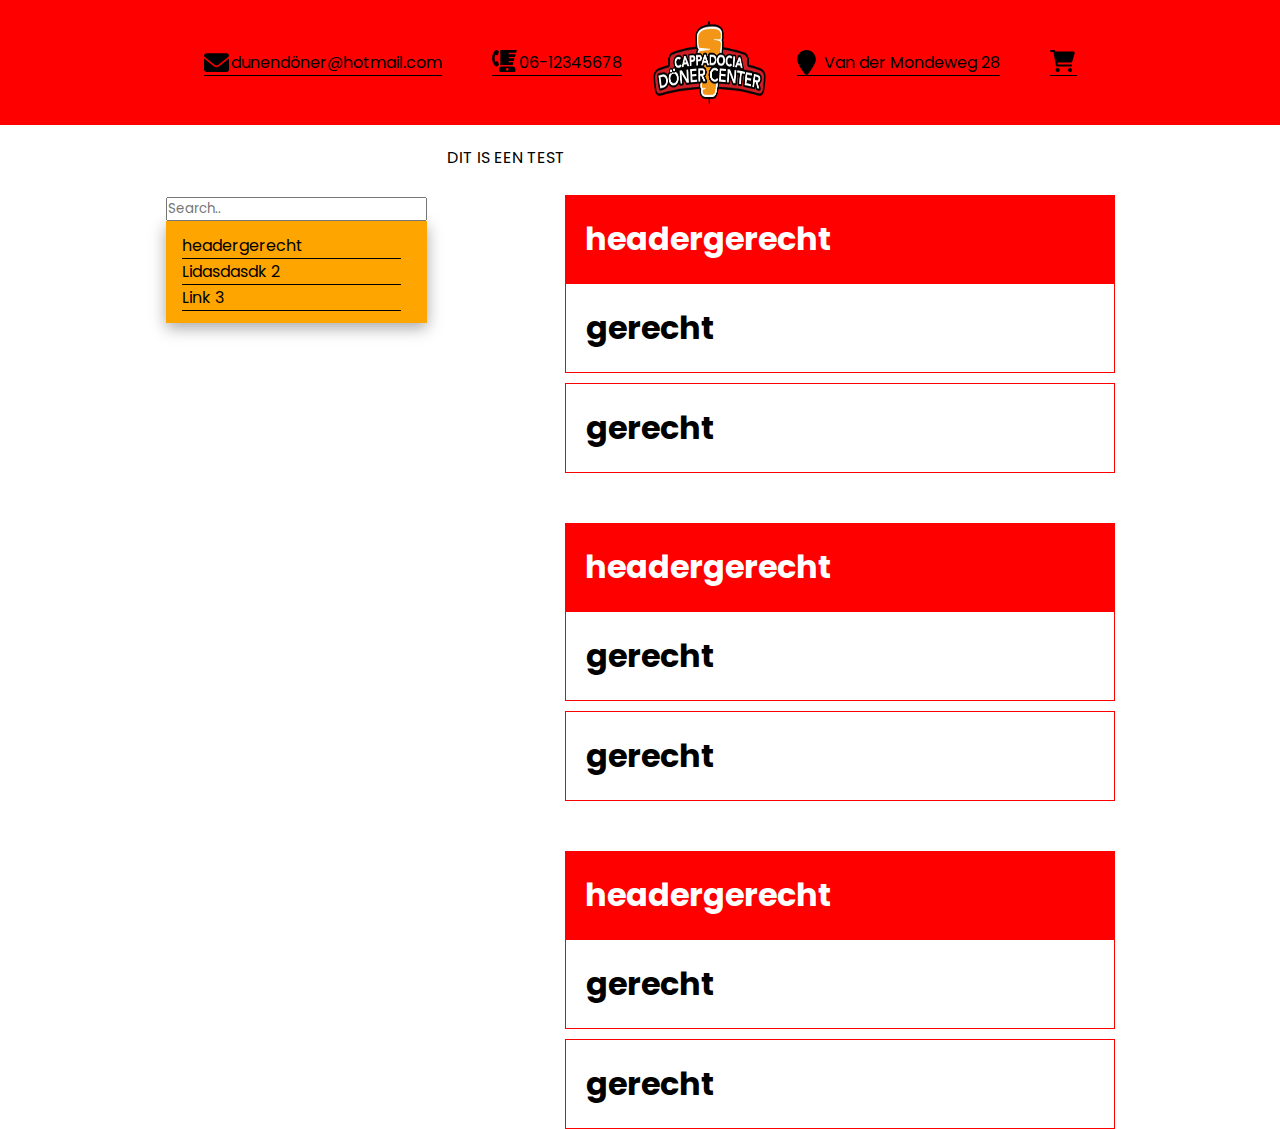
==== index.html @ 7285b1c0 "p test" ====
<!DOCTYPE html>
<html lang="en">
  <head>
    <meta charset="UTF-8" />
    <meta http-equiv="X-UA-Compatible" content="IE=edge" />
    <meta name="viewport" content="width=device-width, initial-scale=1.0" />
    <link rel="stylesheet" href="css/style.css" />
    <link rel="preconnect" href="https://fonts.googleapis.com">
    <link rel="preconnect" href="https://fonts.gstatic.com" crossorigin>
    <link href="https://fonts.googleapis.com/css2?family=Poppins:wght@200&display=swap" rel="stylesheet">
    <title>Dun&Döner</title>
  </head>
  <body>
    <header>
      <div class="firstheaderbox">
        <div class="boxheader">
          <div class="headertext">
            <div class="mail"></div>
            <a href="mailto:unendöner@hotmail.com">
              <p>dunendöner@hotmail.com</p>
            </a>
          </div>
          <div class="headertext">
            <div class="phone"></div>
            <a href="tel:06-12345678">06-12345678</a>
          </div>
          <img class="imgheader" src="img/logo_465x320.png" alt="" />
          <div class="headertext">
            <div class="adres"></div>
            <a
              href="https://www.google.com/maps/place/Cafetaria+Haalderen/@51.8863004,5.924765,17z/data=!4m13!1m7!3m6!1s0x47c7a7445b12dedd:0xce36fb5d6a90e5ea!2sVan+der+Mondeweg+28,+6685b,+6685+BP+Haalderen,+Nederland!3b1!8m2!3d51.8863004!4d5.9269537!3m4!1s0x47c7a7445b7cc331:0xe2ee3fc20a90100e!8m2!3d51.8863005!4d5.927035?hl=nl-NL"
            >
              <p>Van der Mondeweg 28</p>
            </a>
          </div>
          <div class="headertext">
            <div class="shoppingcard"></div>
          </div>
        </div>
      </div>
    </header>
    <main>
      <div class="container">
        <div class="menu">
          <input type="search" onkeyup="searchbar" name="search" placeholder="Search..">
          <div class="menugerechten">
            <a href="#1gerecht" class="textline">headergerecht</a>
            <a href="#2gerecht" class="textline">Lidasdasdk 2</a>
            <a href="#3gerecht" class="textline">Link 3</a>
          </div>
        </div>
        <p>DIT IS EEN TEST</p>
        <div class="gerechtenlijst">
          <div id="1gerecht" class="gerechtheader">
            <h1>headergerecht</h1>
          </div>
          <div class="gerechtenfirst">
            <h1>gerecht</h1>
          </div>
          <div class="gerechten">
            <h1>gerecht</h1>
          </div>
          <div class="gerechtenlijst">
            <div id="2gerecht" class="gerechtheader">
              <h1>headergerecht</h1>
            </div>
            <div class="gerechtenfirst">
              <h1>gerecht</h1>
            </div>
            <div class="gerechten">
              <h1>gerecht</h1>
          </div>
          <div class="gerechtenlijst">
            <div id="3gerecht" class="gerechtheader">
              <h1>headergerecht</h1>
            </div>
            <div class="gerechtenfirst">
              <h1>gerecht</h1>
            </div>
            <div class="gerechten">
              <h1>gerecht</h1>
          </div>
        </div>
      </div>
    </main>
    <footer></footer>
  <script>
    function searchbar(){
    let input = document.getElementById('search').value
    input=input.toLowerCase();
    }
  </script>
  </body>
</html>
---- css/style.css ----
* {
  padding: 0;
  margin: 0;
  font-family: "Poppins", sans-serif;
}
html {
  scroll-behavior: smooth;
}
/*HEADER*/
header {
  width: 100%;
}
.firstheaderbox {
  width: 100%;
  background-color: red;
  display: flex;
  align-items: center;
  justify-content: center;
}
header .boxheader {
  display: flex;
  flex-direction: row;
  align-items: center;
}
header .boxheader .imgheader {
  width: 115px;
  height: 115px;
  margin: 5px;
}
header .firstheaderbox .boxheader .headertext {
  margin-left: 25px;
  margin-right: 25px;
  display: flex;
  flex-direction: row;
  align-items: center;
  border-bottom: 1px solid black;
}
header .headertext a {
  text-decoration: none;
  color: black;
}
/*MAIN*/
main {
  min-height: 100vh;
  display: flex;
  justify-content: center;
}
main .container {
  display: flex;
  flex-direction: row;
  margin-top: 20px;
}
main .container .imgmain {
  width: 600px;
  height: 400px;
}
main .container .imgmenu {
  width: 600px;
  height: 400px;
}
main .container .menugerechten {
  padding: 12px 16px;
  background-color: orange;
  width: auto;
  display: flex;
  flex-direction: column;
  box-shadow: rgba(0, 0, 0, 0.35) 0px 5px 15px;
}
.menu {
  margin-right: 20px;
  margin-top: 50px;
}
/*
.menugerechten {
  display: none;
  position: absolute;
  padding: 12px 16px;
  z-index: 1;
  background-color: orange;
}
*/

.menugerechten a:hover {
  background-color: white;
  color: orange;
}

main .menugerechten a {
  text-decoration: none;
  color: black;
  margin-right: 10px;
  padding-right: 0;
}
main .menugerechten .textline {
  border-bottom: black 1px solid;
}
main .container .gerechtenlijst {
  display: flex;
  flex-direction: column;
  height: auto;
  width: auto;
  min-width: 550px;
  margin-top: 50px;
}
main .container .gerechtenlijst .gerechtheader {
  background-color: red;
  color: white;
  padding: 20px;
}
main .container .gerechtenlijst .gerechtenfirst {
  border: 1px solid red;
  padding: 20px;
}
main .container .gerechtenlijst .gerechten {
  border: 1px solid red;
  padding: 20px;
  margin-top: 10px;
}

.mail {
  width: 25px;
  height: 25px;
  background: url("/img/envelope-solid\ \(1\).svg") no-repeat;
  background-size: contain;
  margin-right: 2px;
  transition-delay: 0.05s;
}
.mail:hover {
  background: url("/img/envelope-open-solid.svg") no-repeat;
  background-size: contain;
}

.phone {
  width: 25px;
  height: 25px;
  background: url("/img/blender-phone-solid.svg") no-repeat;
  background-size: contain;
  margin-right: 2px;
  transition-delay: 0.05s;
}

.phone:hover {
  background: url("/img/phone-volume-solid\ \(1\).svg") no-repeat;
  background-size: contain;
}
.adres {
  width: 25px;
  height: 25px;
  background: url("/img/location-pin-solid.svg") no-repeat;
  background-size: contain;
  margin-right: 2px;
  transition-delay: 0.05s;
  transition-delay: 0.05s;
}

.adres:hover {
  background: url("/img/location-dot-solid.svg") no-repeat;
  background-size: contain;
}

.shoppingcard {
  width: 25px;
  height: 25px;
  background: url("/img/cart-shopping-solid.svg") no-repeat;
  background-size: contain;
  margin-right: 2px;
  transition-delay: 0.05s;
}

.shoppingcard:hover {
  background: url("/img/cart-arrow-down-solid.svg") no-repeat;
  background-size: contain;
}
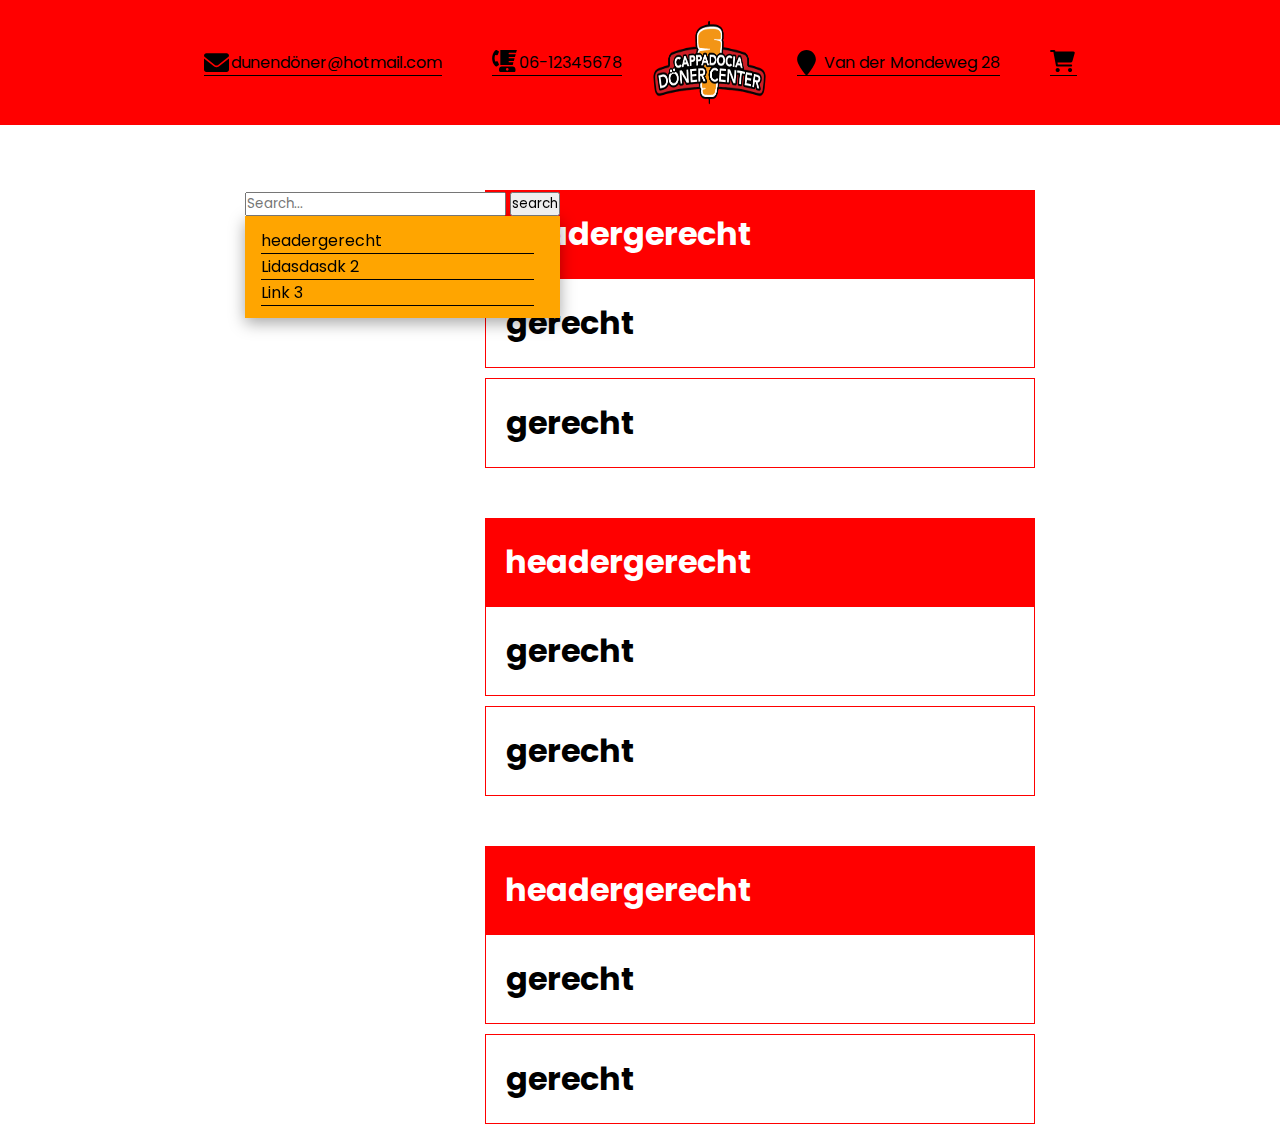
==== commit ac219243: "menu update" ====
--- a/index.html
+++ b/index.html
@@ -28,9 +28,9 @@
           <div class="headertext">
             <div class="adres"></div>
             <a
-              href="https://www.google.com/maps/place/Cafetaria+Haalderen/@51.8863004,5.924765,17z/data=!4m13!1m7!3m6!1s0x47c7a7445b12dedd:0xce36fb5d6a90e5ea!2sVan+der+Mondeweg+28,+6685b,+6685+BP+Haalderen,+Nederland!3b1!8m2!3d51.8863004!4d5.9269537!3m4!1s0x47c7a7445b7cc331:0xe2ee3fc20a90100e!8m2!3d51.8863005!4d5.927035?hl=nl-NL"
+            href="https://www.google.com/maps/place/Cafetaria+Haalderen/@51.8863004,5.924765,17z/data=!4m13!1m7!3m6!1s0x47c7a7445b12dedd:0xce36fb5d6a90e5ea!2sVan+der+Mondeweg+28,+6685b,+6685+BP+Haalderen,+Nederland!3b1!8m2!3d51.8863004!4d5.9269537!3m4!1s0x47c7a7445b7cc331:0xe2ee3fc20a90100e!8m2!3d51.8863005!4d5.927035?hl=nl-NL"
             >
-              <p>Van der Mondeweg 28</p>
+            <p>Van der Mondeweg 28</p>
             </a>
           </div>
           <div class="headertext">
@@ -41,15 +41,21 @@
     </header>
     <main>
       <div class="container">
-        <div class="menu">
-          <input type="search" onkeyup="searchbar" name="search" placeholder="Search..">
-          <div class="menugerechten">
-            <a href="#1gerecht" class="textline">headergerecht</a>
-            <a href="#2gerecht" class="textline">Lidasdasdk 2</a>
-            <a href="#3gerecht" class="textline">Link 3</a>
+        <div class="menu-spacer">
+          <div class="menu">
+            <form role="search" id="form">
+              <input type="search" id="query" name="q"
+               placeholder="Search...">
+              <button><label for="search">search</label>
+              </button>
+            </form>
+            <div class="menugerechten">
+              <a href="#1gerecht" class="textline">headergerecht</a>
+              <a href="#2gerecht" class="textline">Lidasdasdk 2</a>
+              <a href="#3gerecht" class="textline">Link 3</a>
+            </div>
           </div>
         </div>
-        <p>DIT IS EEN TEST</p>
         <div class="gerechtenlijst">
           <div id="1gerecht" class="gerechtheader">
             <h1>headergerecht</h1>
@@ -69,26 +75,21 @@
             </div>
             <div class="gerechten">
               <h1>gerecht</h1>
-          </div>
-          <div class="gerechtenlijst">
-            <div id="3gerecht" class="gerechtheader">
-              <h1>headergerecht</h1>
             </div>
-            <div class="gerechtenfirst">
-              <h1>gerecht</h1>
+            <div class="gerechtenlijst">
+              <div id="3gerecht" class="gerechtheader">
+                <h1>headergerecht</h1>
+              </div>
+              <div class="gerechtenfirst">
+                <h1>gerecht</h1>
+              </div>
+              <div class="gerechten">
+                <h1>gerecht</h1>
+              </div>
             </div>
-            <div class="gerechten">
-              <h1>gerecht</h1>
-          </div>
-        </div>
+            <script src="js/main.js"></script>
       </div>
     </main>
     <footer></footer>
-  <script>
-    function searchbar(){
-    let input = document.getElementById('search').value
-    input=input.toLowerCase();
-    }
-  </script>
   </body>
 </html>
--- a/css/style.css
+++ b/css/style.css
@@ -8,6 +8,9 @@
 }
 /*HEADER*/
 header {
+  position: fixed;
+  top: 0;
+  left: 0;
   width: 100%;
 }
 .firstheaderbox {
@@ -44,6 +47,7 @@
   min-height: 100vh;
   display: flex;
   justify-content: center;
+  padding-top: 120px;
 }
 main .container {
   display: flex;
@@ -66,9 +70,14 @@
   flex-direction: column;
   box-shadow: rgba(0, 0, 0, 0.35) 0px 5px 15px;
 }
-.menu {
+.menu-spacer {
+  width: 220px;
   margin-right: 20px;
   margin-top: 50px;
+}
+
+.menu-spacer .menu {
+  position: fixed;
 }
 /*
 .menugerechten {
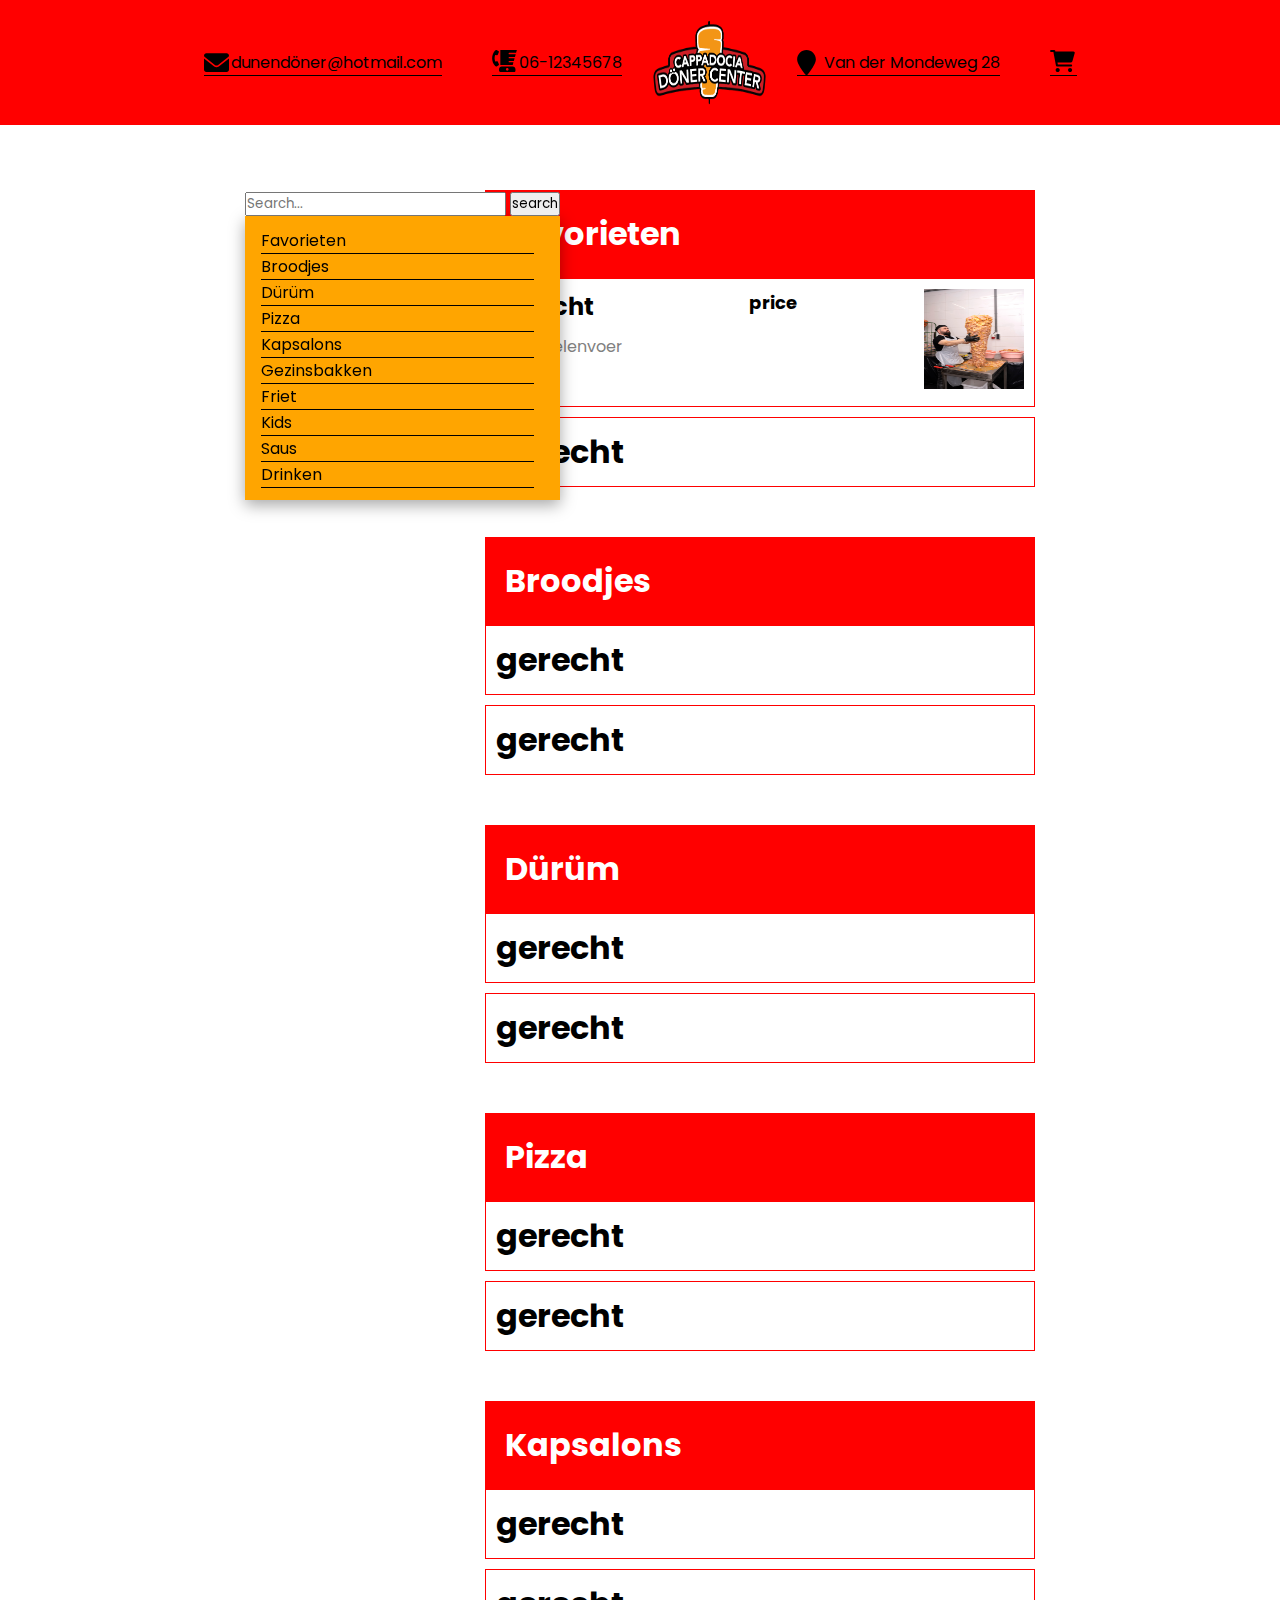
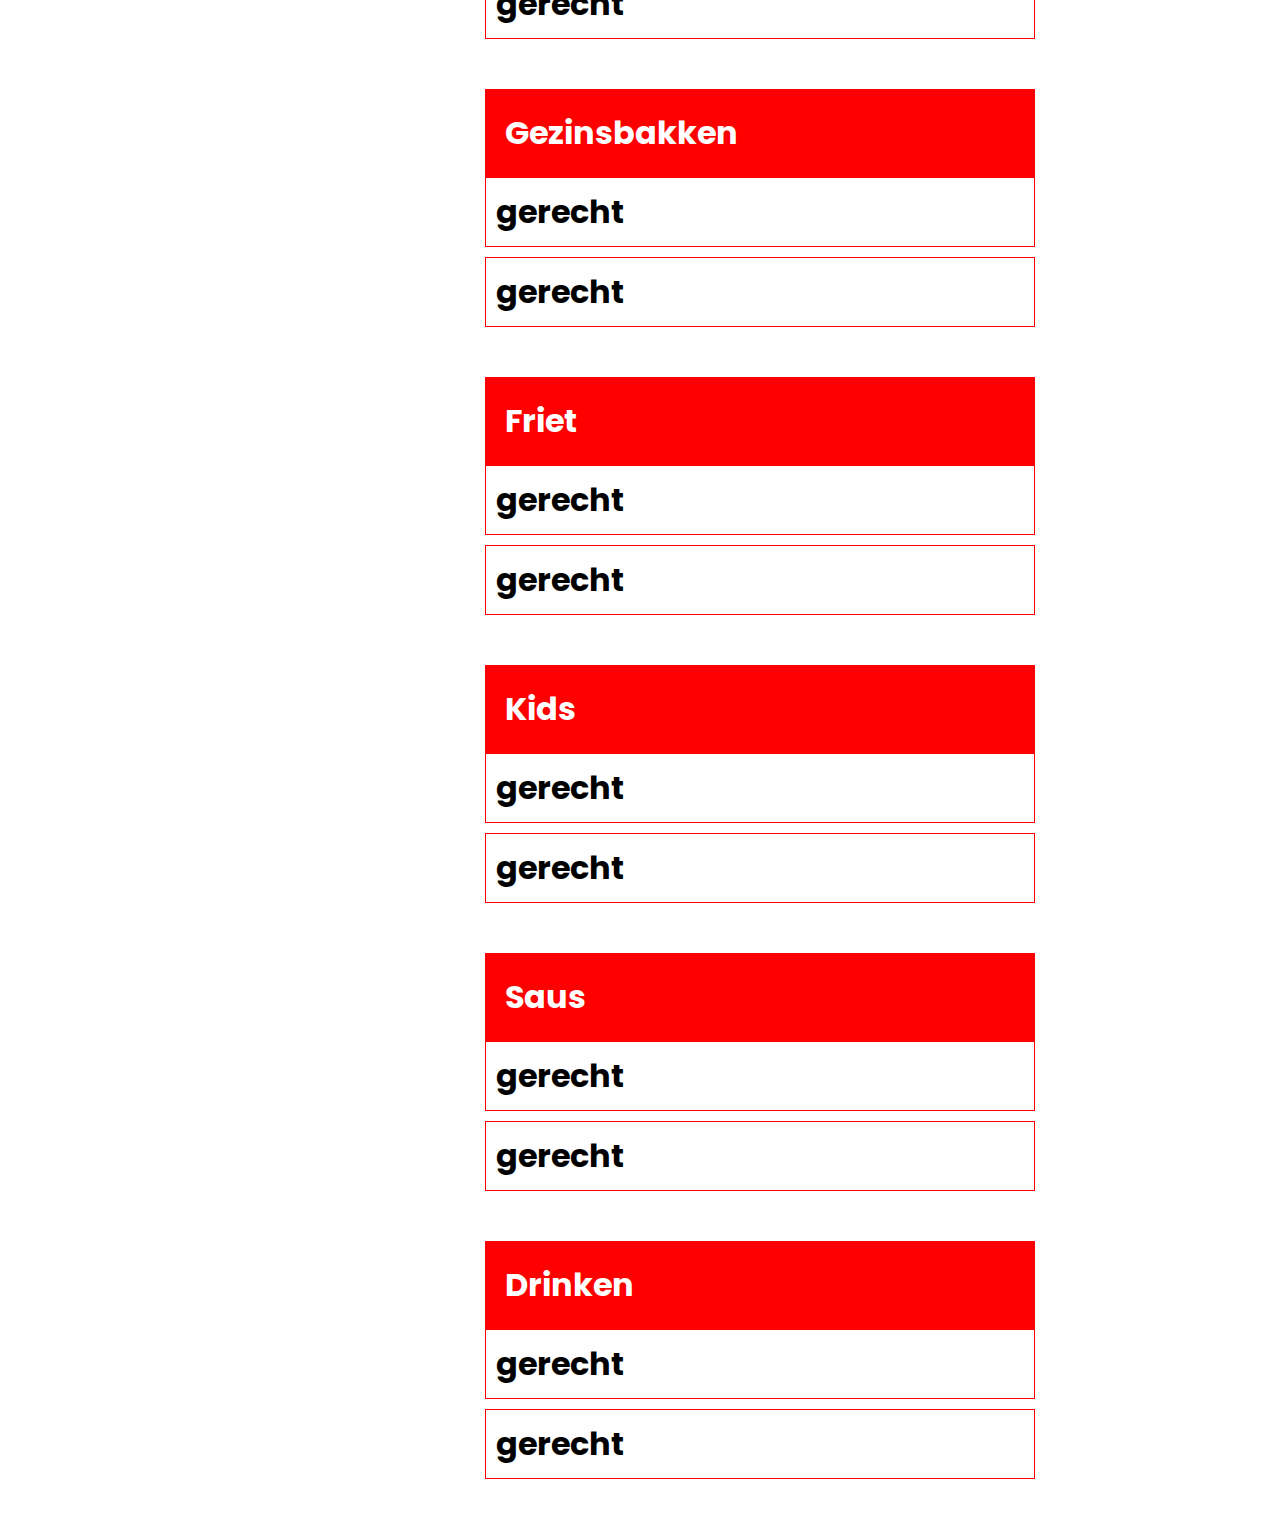
==== commit efb654ed: "update gerechten" ====
--- a/index.html
+++ b/index.html
@@ -16,7 +16,7 @@
         <div class="boxheader">
           <div class="headertext">
             <div class="mail"></div>
-            <a href="mailto:unendöner@hotmail.com">
+            <a href="/index.html" id="mailIndex">
               <p>dunendöner@hotmail.com</p>
             </a>
           </div>
@@ -50,25 +50,37 @@
               </button>
             </form>
             <div class="menugerechten">
-              <a href="#1gerecht" class="textline">headergerecht</a>
-              <a href="#2gerecht" class="textline">Lidasdasdk 2</a>
-              <a href="#3gerecht" class="textline">Link 3</a>
+              <a href="#Favorieten" class="textline">Favorieten</a>
+              <a href="#Broodjes" class="textline">Broodjes</a>
+              <a href="#Durum" class="textline">Dürüm</a>
+              <a href="#Pizza" class="textline">Pizza</a>
+              <a href="#Kapsalon" class="textline">Kapsalons</a>
+              <a href="#Gezinsbakken" class="textline">Gezinsbakken</a>
+              <a href="#Friet" class="textline">Friet</a>
+              <a href="#Kids" class="textline">Kids</a>
+              <a href="#Saus" class="textline">Saus</a>
+              <a href="#Drinken" class="textline">Drinken</a>
             </div>
           </div>
         </div>
         <div class="gerechtenlijst">
-          <div id="1gerecht" class="gerechtheader">
-            <h1>headergerecht</h1>
+          <div id="Favorieten" class="gerechtheader">
+            <h1>Favorieten</h1>
           </div>
           <div class="gerechtenfirst">
-            <h1>gerecht</h1>
+            <div>
+              <div class="gerechtenname">gerecht</div>
+              <div class="gerechtendelen">onderdelenvoer</div>
+            </div>
+            <div class="price">price</div>
+            <div class="foodimg"><img src="/img/1240.jpg" alt=""></div>
           </div>
           <div class="gerechten">
             <h1>gerecht</h1>
           </div>
           <div class="gerechtenlijst">
-            <div id="2gerecht" class="gerechtheader">
-              <h1>headergerecht</h1>
+            <div id="Broodjes" class="gerechtheader">
+              <h1>Broodjes</h1>
             </div>
             <div class="gerechtenfirst">
               <h1>gerecht</h1>
@@ -77,8 +89,85 @@
               <h1>gerecht</h1>
             </div>
             <div class="gerechtenlijst">
-              <div id="3gerecht" class="gerechtheader">
-                <h1>headergerecht</h1>
+              <div id="Durum" class="gerechtheader">
+                <h1>Dürüm</h1>
+              </div>
+              <div class="gerechtenfirst">
+                <h1>gerecht</h1>
+              </div>
+              <div class="gerechten">
+                <h1>gerecht</h1>
+              </div>
+            </div>
+            <div class="gerechtenlijst">
+              <div id="Pizza" class="gerechtheader">
+                <h1>Pizza</h1>
+              </div>
+              <div class="gerechtenfirst">
+                <h1>gerecht</h1>
+              </div>
+              <div class="gerechten">
+                <h1>gerecht</h1>
+              </div>
+            </div>
+            <div class="gerechtenlijst">
+              <div id="Kapsalon" class="gerechtheader">
+                <h1>Kapsalons</h1>
+              </div>
+              <div class="gerechtenfirst">
+                <h1>gerecht</h1>
+              </div>
+              <div class="gerechten">
+                <h1>gerecht</h1>
+              </div>
+            </div>
+            <div class="gerechtenlijst">
+              <div id="Gezinsbakken" class="gerechtheader">
+                <h1>Gezinsbakken</h1>
+              </div>
+              <div class="gerechtenfirst">
+                <h1>gerecht</h1>
+              </div>
+              <div class="gerechten">
+                <h1>gerecht</h1>
+              </div>
+            </div>
+            <div class="gerechtenlijst">
+              <div id="Friet" class="gerechtheader">
+                <h1>Friet</h1>
+              </div>
+              <div class="gerechtenfirst">
+                <h1>gerecht</h1>
+              </div>
+              <div class="gerechten">
+                <h1>gerecht</h1>
+              </div>
+            </div>
+            <div class="gerechtenlijst">
+              <div id="Kids" class="gerechtheader">
+                <h1>Kids</h1>
+              </div>
+              <div class="gerechtenfirst">
+                <h1>gerecht</h1>
+              </div>
+              <div class="gerechten">
+                <h1>gerecht</h1>
+              </div>
+            </div>
+            <div class="gerechtenlijst">
+              <div id="Saus" class="gerechtheader">
+                <h1>Saus</h1>
+              </div>
+              <div class="gerechtenfirst">
+                <h1>gerecht</h1>
+              </div>
+              <div class="gerechten">
+                <h1>gerecht</h1>
+              </div>
+            </div>
+            <div class="gerechtenlijst">
+              <div id="Drinken" class="gerechtheader">
+                <h1>Drinken</h1>
               </div>
               <div class="gerechtenfirst">
                 <h1>gerecht</h1>
--- a/css/style.css
+++ b/css/style.css
@@ -53,6 +53,7 @@
   display: flex;
   flex-direction: row;
   margin-top: 20px;
+  margin-bottom: 40px;
 }
 main .container .imgmain {
   width: 600px;
@@ -118,14 +119,33 @@
 }
 main .container .gerechtenlijst .gerechtenfirst {
   border: 1px solid red;
-  padding: 20px;
-}
+  padding: 10px;
+  display: flex;
+  justify-content: space-between;
+}
+
 main .container .gerechtenlijst .gerechten {
   border: 1px solid red;
-  padding: 20px;
+  padding: 10px;
   margin-top: 10px;
 }
-
+main .container .gerechtenlijst .gerechtenfirst .gerechtenname {
+  font-weight: bolder;
+  font-size: x-large;
+}
+main .container .gerechtenlijst .gerechtenfirst .gerechtendelen {
+  color: gray;
+  font-size: medium;
+  padding-top: 10px;
+}
+main .container .gerechtenlijst .gerechtenfirst .price {
+  font-weight: bold;
+  font-size: large;
+}
+main .container .gerechtenlijst .gerechtenfirst .foodimg img {
+  height: 100px;
+  width: 100px;
+}
 .mail {
   width: 25px;
   height: 25px;
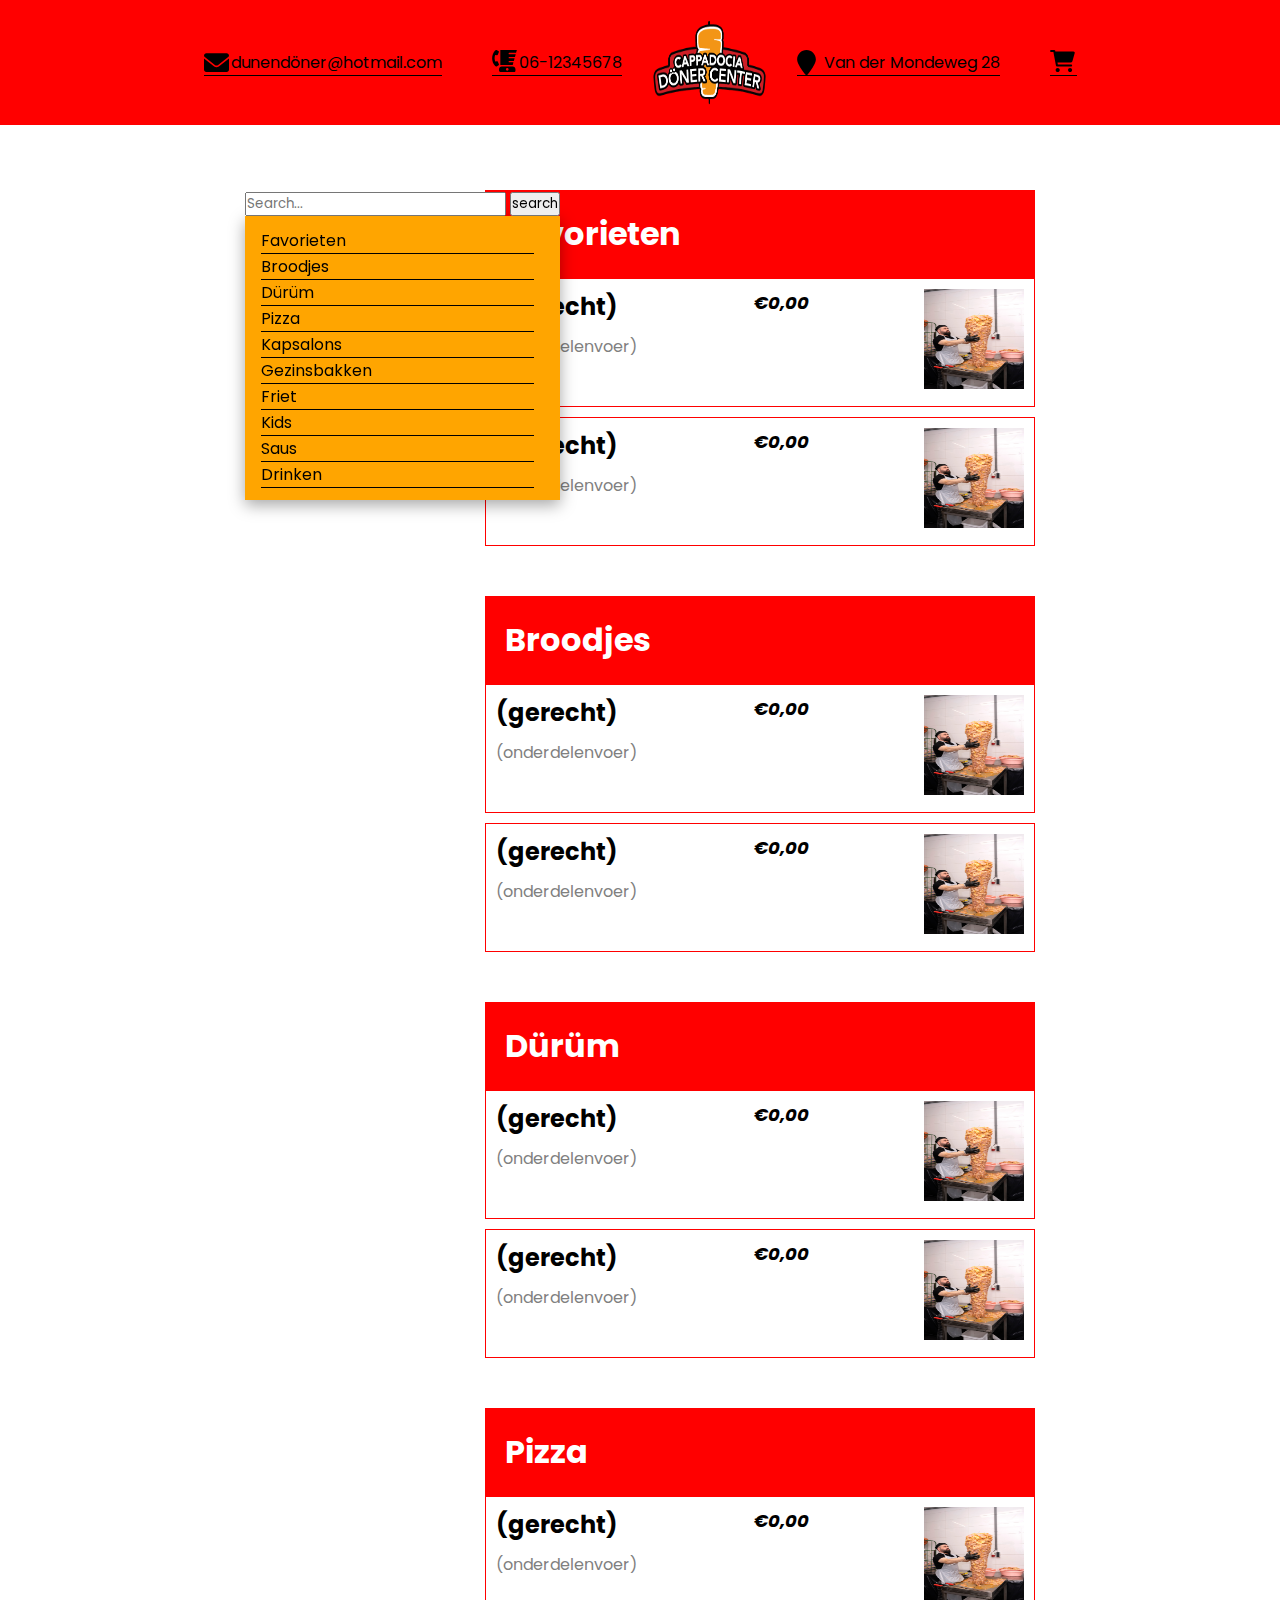
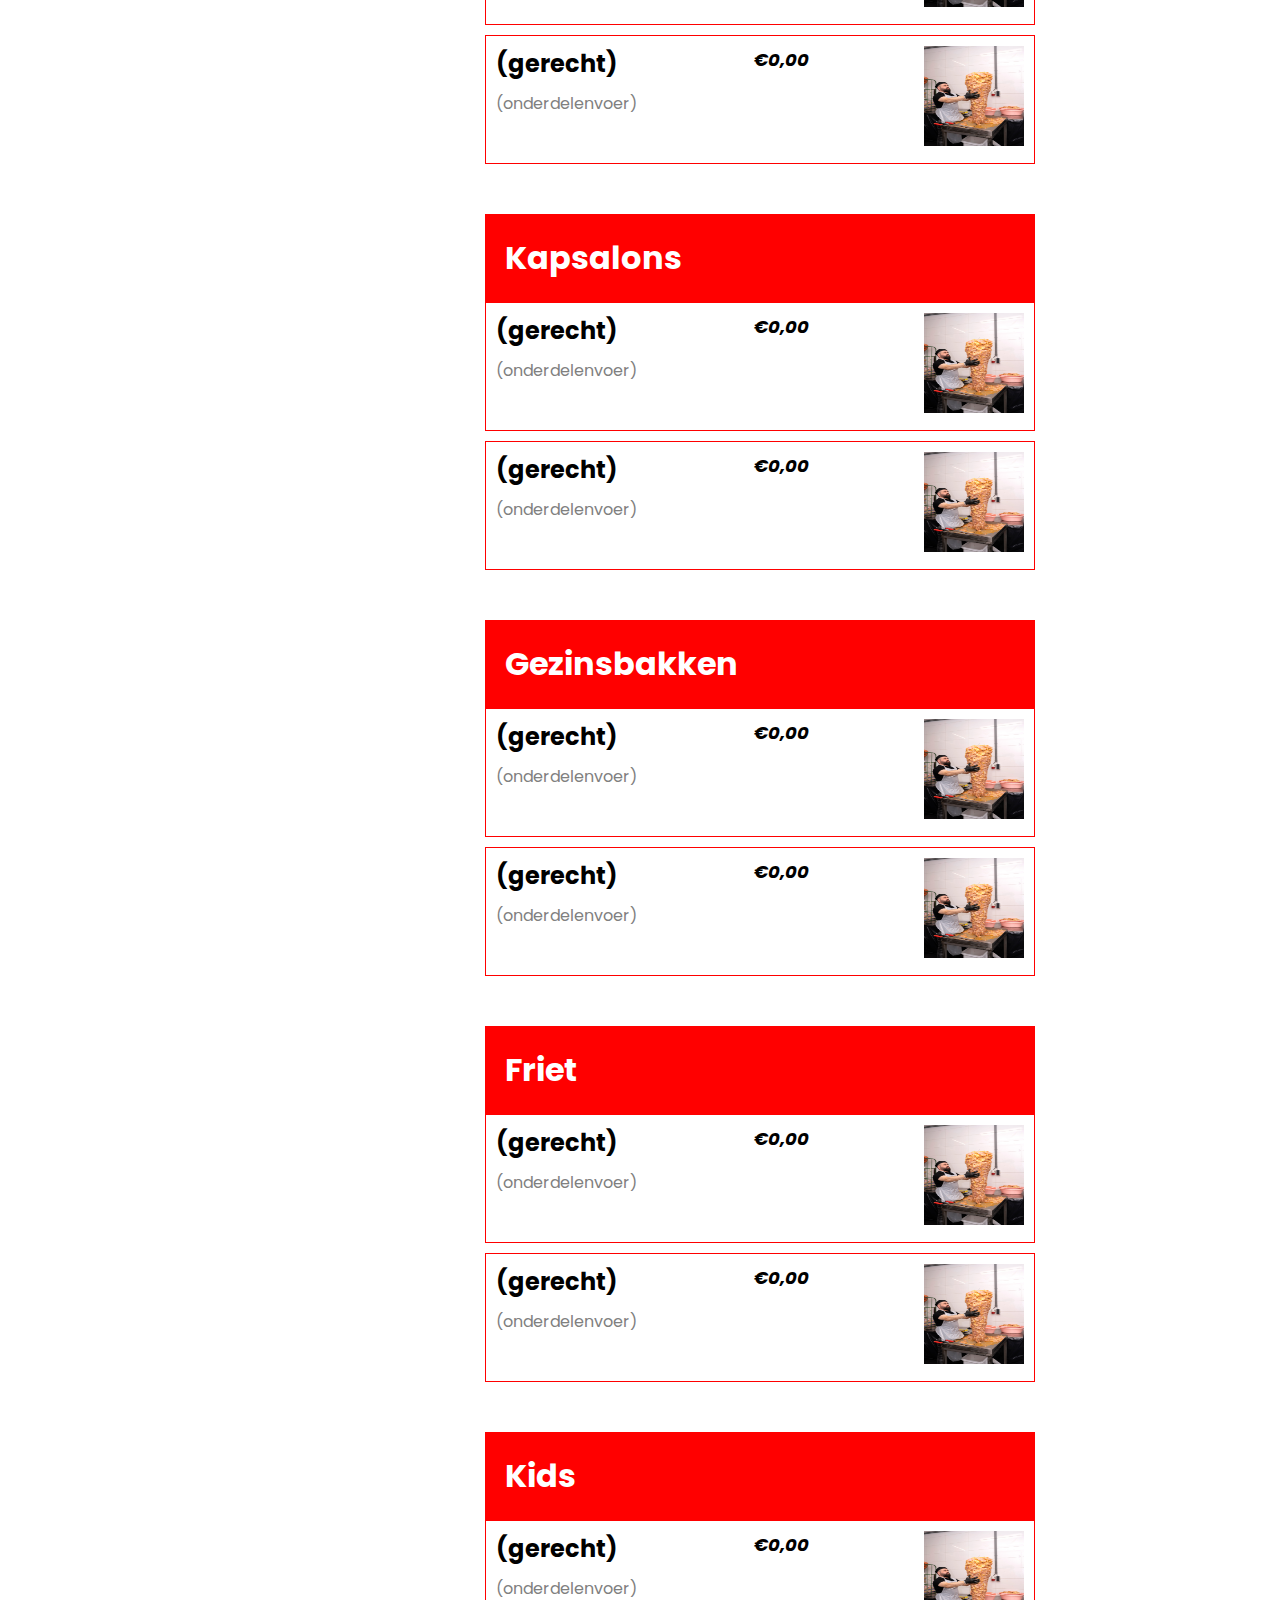
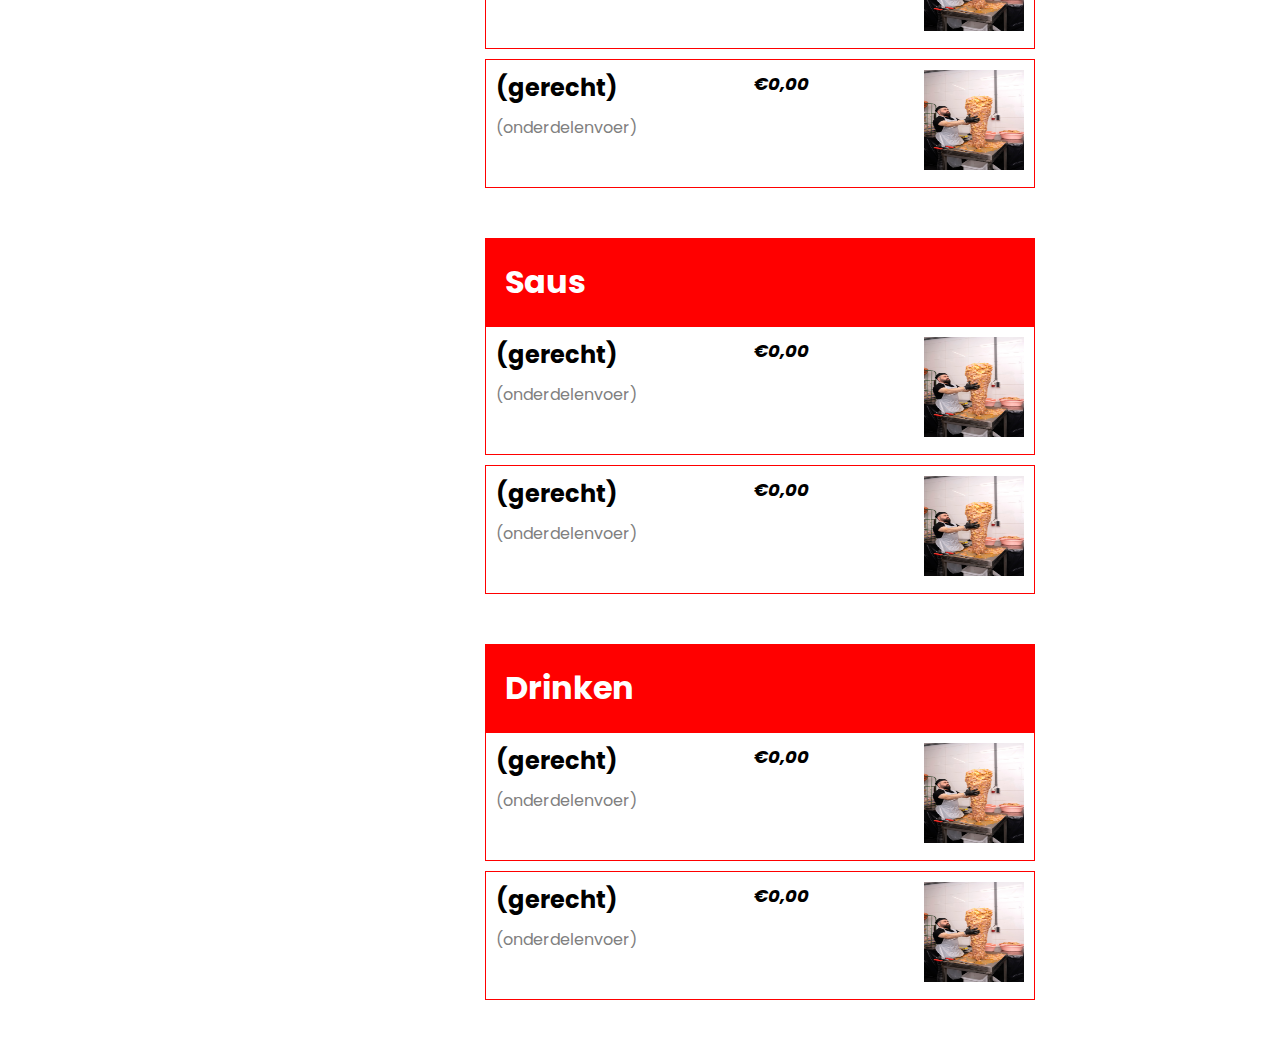
==== commit 3ee89a6b: "verandering gerechten" ====
--- a/index.html
+++ b/index.html
@@ -5,9 +5,12 @@
     <meta http-equiv="X-UA-Compatible" content="IE=edge" />
     <meta name="viewport" content="width=device-width, initial-scale=1.0" />
     <link rel="stylesheet" href="css/style.css" />
-    <link rel="preconnect" href="https://fonts.googleapis.com">
-    <link rel="preconnect" href="https://fonts.gstatic.com" crossorigin>
-    <link href="https://fonts.googleapis.com/css2?family=Poppins:wght@200&display=swap" rel="stylesheet">
+    <link rel="preconnect" href="https://fonts.googleapis.com" />
+    <link rel="preconnect" href="https://fonts.gstatic.com" crossorigin />
+    <link
+      href="https://fonts.googleapis.com/css2?family=Poppins:wght@200&display=swap"
+      rel="stylesheet"
+    />
     <title>Dun&Döner</title>
   </head>
   <body>
@@ -28,9 +31,9 @@
           <div class="headertext">
             <div class="adres"></div>
             <a
-            href="https://www.google.com/maps/place/Cafetaria+Haalderen/@51.8863004,5.924765,17z/data=!4m13!1m7!3m6!1s0x47c7a7445b12dedd:0xce36fb5d6a90e5ea!2sVan+der+Mondeweg+28,+6685b,+6685+BP+Haalderen,+Nederland!3b1!8m2!3d51.8863004!4d5.9269537!3m4!1s0x47c7a7445b7cc331:0xe2ee3fc20a90100e!8m2!3d51.8863005!4d5.927035?hl=nl-NL"
+              href="https://www.google.com/maps/place/Cafetaria+Haalderen/@51.8863004,5.924765,17z/data=!4m13!1m7!3m6!1s0x47c7a7445b12dedd:0xce36fb5d6a90e5ea!2sVan+der+Mondeweg+28,+6685b,+6685+BP+Haalderen,+Nederland!3b1!8m2!3d51.8863004!4d5.9269537!3m4!1s0x47c7a7445b7cc331:0xe2ee3fc20a90100e!8m2!3d51.8863005!4d5.927035?hl=nl-NL"
             >
-            <p>Van der Mondeweg 28</p>
+              <p>Van der Mondeweg 28</p>
             </a>
           </div>
           <div class="headertext">
@@ -44,10 +47,13 @@
         <div class="menu-spacer">
           <div class="menu">
             <form role="search" id="form">
-              <input type="search" id="query" name="q"
-               placeholder="Search...">
-              <button><label for="search">search</label>
-              </button>
+              <input
+                type="search"
+                id="query"
+                name="q"
+                placeholder="Search..."
+              />
+              <button><label for="search">search</label></button>
             </form>
             <div class="menugerechten">
               <a href="#Favorieten" class="textline">Favorieten</a>
@@ -69,114 +75,210 @@
           </div>
           <div class="gerechtenfirst">
             <div>
-              <div class="gerechtenname">gerecht</div>
-              <div class="gerechtendelen">onderdelenvoer</div>
-            </div>
-            <div class="price">price</div>
-            <div class="foodimg"><img src="/img/1240.jpg" alt=""></div>
-          </div>
-          <div class="gerechten">
-            <h1>gerecht</h1>
+              <div class="gerechtenname">(gerecht)</div>
+              <div class="gerechtendelen">(onderdelenvoer)</div>
+            </div>
+            <div class="price">€0,00</div>
+            <div class="foodimg"><img src="/img/1240.jpg" alt="" /></div>
+          </div>
+          <div class="gerechten">
+            <div>
+              <div class="gerechtenname">(gerecht)</div>
+              <div class="gerechtendelen">(onderdelenvoer)</div>
+            </div>
+            <div class="price">€0,00</div>
+            <div class="foodimg"><img src="/img/1240.jpg" alt="" /></div>
           </div>
           <div class="gerechtenlijst">
             <div id="Broodjes" class="gerechtheader">
               <h1>Broodjes</h1>
             </div>
             <div class="gerechtenfirst">
-              <h1>gerecht</h1>
-            </div>
-            <div class="gerechten">
-              <h1>gerecht</h1>
-            </div>
-            <div class="gerechtenlijst">
-              <div id="Durum" class="gerechtheader">
-                <h1>Dürüm</h1>
-              </div>
-              <div class="gerechtenfirst">
-                <h1>gerecht</h1>
-              </div>
-              <div class="gerechten">
-                <h1>gerecht</h1>
-              </div>
-            </div>
-            <div class="gerechtenlijst">
-              <div id="Pizza" class="gerechtheader">
-                <h1>Pizza</h1>
-              </div>
-              <div class="gerechtenfirst">
-                <h1>gerecht</h1>
-              </div>
-              <div class="gerechten">
-                <h1>gerecht</h1>
-              </div>
-            </div>
-            <div class="gerechtenlijst">
-              <div id="Kapsalon" class="gerechtheader">
-                <h1>Kapsalons</h1>
-              </div>
-              <div class="gerechtenfirst">
-                <h1>gerecht</h1>
-              </div>
-              <div class="gerechten">
-                <h1>gerecht</h1>
-              </div>
-            </div>
-            <div class="gerechtenlijst">
-              <div id="Gezinsbakken" class="gerechtheader">
-                <h1>Gezinsbakken</h1>
-              </div>
-              <div class="gerechtenfirst">
-                <h1>gerecht</h1>
-              </div>
-              <div class="gerechten">
-                <h1>gerecht</h1>
-              </div>
-            </div>
-            <div class="gerechtenlijst">
-              <div id="Friet" class="gerechtheader">
-                <h1>Friet</h1>
-              </div>
-              <div class="gerechtenfirst">
-                <h1>gerecht</h1>
-              </div>
-              <div class="gerechten">
-                <h1>gerecht</h1>
-              </div>
-            </div>
-            <div class="gerechtenlijst">
-              <div id="Kids" class="gerechtheader">
-                <h1>Kids</h1>
-              </div>
-              <div class="gerechtenfirst">
-                <h1>gerecht</h1>
-              </div>
-              <div class="gerechten">
-                <h1>gerecht</h1>
-              </div>
-            </div>
-            <div class="gerechtenlijst">
-              <div id="Saus" class="gerechtheader">
-                <h1>Saus</h1>
-              </div>
-              <div class="gerechtenfirst">
-                <h1>gerecht</h1>
-              </div>
-              <div class="gerechten">
-                <h1>gerecht</h1>
-              </div>
-            </div>
-            <div class="gerechtenlijst">
-              <div id="Drinken" class="gerechtheader">
-                <h1>Drinken</h1>
-              </div>
-              <div class="gerechtenfirst">
-                <h1>gerecht</h1>
-              </div>
-              <div class="gerechten">
-                <h1>gerecht</h1>
-              </div>
-            </div>
-            <script src="js/main.js"></script>
+              <div>
+                <div class="gerechtenname">(gerecht)</div>
+                <div class="gerechtendelen">(onderdelenvoer)</div>
+              </div>
+              <div class="price">€0,00</div>
+              <div class="foodimg"><img src="/img/1240.jpg" alt="" /></div>
+            </div>
+          </div>
+          <div class="gerechten">
+            <div>
+              <div class="gerechtenname">(gerecht)</div>
+              <div class="gerechtendelen">(onderdelenvoer)</div>
+            </div>
+            <div class="price">€0,00</div>
+            <div class="foodimg"><img src="/img/1240.jpg" alt="" /></div>
+          </div>
+        <div class="gerechtenlijst">
+          <div id="Durum" class="gerechtheader">
+            <h1>Dürüm</h1>
+          </div>
+          <div class="gerechtenfirst">
+            <div>
+              <div class="gerechtenname">(gerecht)</div>
+                <div class="gerechtendelen">(onderdelenvoer)</div>
+              </div>
+              <div class="price">€0,00</div>
+              <div class="foodimg"><img src="/img/1240.jpg" alt=""></div>
+            </div>
+          <div class="gerechten">
+            <div>
+              <div class="gerechtenname">(gerecht)</div>
+                <div class="gerechtendelen">(onderdelenvoer)</div>
+              </div>
+              <div class="price">€0,00</div>
+              <div class="foodimg"><img src="/img/1240.jpg" alt=""></div>
+            </div>
+        </div>
+        <div class="gerechtenlijst">
+          <div id="Pizza" class="gerechtheader">
+            <h1>Pizza</h1>
+          </div>
+          <div class="gerechtenfirst">
+            <div>
+              <div class="gerechtenname">(gerecht)</div>
+                <div class="gerechtendelen">(onderdelenvoer)</div>
+              </div>
+              <div class="price">€0,00</div>
+              <div class="foodimg"><img src="/img/1240.jpg" alt=""></div>
+            </div>
+          <div class="gerechten">
+            <div>
+              <div class="gerechtenname">(gerecht)</div>
+                <div class="gerechtendelen">(onderdelenvoer)</div>
+              </div>
+              <div class="price">€0,00</div>
+              <div class="foodimg"><img src="/img/1240.jpg" alt=""></div>
+            </div>
+        </div>
+        <div class="gerechtenlijst">
+          <div id="Kapsalon" class="gerechtheader">
+            <h1>Kapsalons</h1>
+          </div>
+          <div class="gerechtenfirst">
+            <div>
+              <div class="gerechtenname">(gerecht)</div>
+                <div class="gerechtendelen">(onderdelenvoer)</div>
+              </div>
+              <div class="price">€0,00</div>
+              <div class="foodimg"><img src="/img/1240.jpg" alt=""></div>
+            </div>
+          <div class="gerechten">
+            <div>
+              <div class="gerechtenname">(gerecht)</div>
+                <div class="gerechtendelen">(onderdelenvoer)</div>
+              </div>
+              <div class="price">€0,00</div>
+              <div class="foodimg"><img src="/img/1240.jpg" alt=""></div>
+            </div>
+        </div>
+        <div class="gerechtenlijst">
+          <div id="Gezinsbakken" class="gerechtheader">
+            <h1>Gezinsbakken</h1>
+          </div>
+          <div class="gerechtenfirst">
+            <div>
+              <div class="gerechtenname">(gerecht)</div>
+                <div class="gerechtendelen">(onderdelenvoer)</div>
+              </div>
+              <div class="price">€0,00</div>
+              <div class="foodimg"><img src="/img/1240.jpg" alt=""></div>
+            </div>
+          <div class="gerechten">
+            <div>
+              <div class="gerechtenname">(gerecht)</div>
+                <div class="gerechtendelen">(onderdelenvoer)</div>
+              </div>
+              <div class="price">€0,00</div>
+              <div class="foodimg"><img src="/img/1240.jpg" alt=""></div>
+            </div>
+        </div>
+        <div class="gerechtenlijst">
+          <div id="Friet" class="gerechtheader">
+            <h1>Friet</h1>
+          </div>
+          <div class="gerechtenfirst">
+            <div>
+              <div class="gerechtenname">(gerecht)</div>
+                <div class="gerechtendelen">(onderdelenvoer)</div>
+              </div>
+              <div class="price">€0,00</div>
+              <div class="foodimg"><img src="/img/1240.jpg" alt=""></div>
+            </div>
+          <div class="gerechten">
+            <div>
+              <div class="gerechtenname">(gerecht)</div>
+                <div class="gerechtendelen">(onderdelenvoer)</div>
+              </div>
+              <div class="price">€0,00</div>
+              <div class="foodimg"><img src="/img/1240.jpg" alt=""></div>
+            </div>
+        </div>
+        <div class="gerechtenlijst">
+          <div id="Kids" class="gerechtheader">
+            <h1>Kids</h1>
+          </div>
+          <div class="gerechtenfirst">
+            <div>
+              <div class="gerechtenname">(gerecht)</div>
+                <div class="gerechtendelen">(onderdelenvoer)</div>
+              </div>
+              <div class="price">€0,00</div>
+              <div class="foodimg"><img src="/img/1240.jpg" alt=""></div>
+            </div>
+          <div class="gerechten">
+            <div>
+              <div class="gerechtenname">(gerecht)</div>
+                <div class="gerechtendelen">(onderdelenvoer)</div>
+              </div>
+              <div class="price">€0,00</div>
+              <div class="foodimg"><img src="/img/1240.jpg" alt=""></div>
+            </div>
+        </div>
+        <div class="gerechtenlijst">
+          <div id="Saus" class="gerechtheader">
+            <h1>Saus</h1>
+          </div>
+          <div class="gerechtenfirst">
+            <div>
+              <div class="gerechtenname">(gerecht)</div>
+                <div class="gerechtendelen">(onderdelenvoer)</div>
+              </div>
+              <div class="price">€0,00</div>
+              <div class="foodimg"><img src="/img/1240.jpg" alt=""></div>
+            </div>
+          <div class="gerechten">
+            <div>
+              <div class="gerechtenname">(gerecht)</div>
+                <div class="gerechtendelen">(onderdelenvoer)</div>
+              </div>
+              <div class="price">€0,00</div>
+              <div class="foodimg"><img src="/img/1240.jpg" alt=""></div>
+            </div>
+        </div>
+        <div class="gerechtenlijst">
+          <div id="Drinken" class="gerechtheader">
+            <h1>Drinken</h1>
+          </div>
+          <div class="gerechtenfirst">
+            <div>
+              <div class="gerechtenname">(gerecht)</div>
+                <div class="gerechtendelen">(onderdelenvoer)</div>
+              </div>
+              <div class="price">€0,00</div>
+              <div class="foodimg"><img src="/img/1240.jpg" alt=""></div>
+            </div>
+          <div class="gerechten">
+            <div>
+              <div class="gerechtenname">(gerecht)</div>
+                <div class="gerechtendelen">(onderdelenvoer)</div>
+              </div>
+              <div class="price">€0,00</div>
+              <div class="foodimg"><img src="/img/1240.jpg" alt=""></div>
+            </div>
+        </div>
+        <script src="js/main.js"></script>
       </div>
     </main>
     <footer></footer>
--- a/css/style.css
+++ b/css/style.css
@@ -128,21 +128,24 @@
   border: 1px solid red;
   padding: 10px;
   margin-top: 10px;
-}
-main .container .gerechtenlijst .gerechtenfirst .gerechtenname {
+  display: flex;
+  justify-content: space-between;
+}
+.gerechtenname {
   font-weight: bolder;
   font-size: x-large;
 }
-main .container .gerechtenlijst .gerechtenfirst .gerechtendelen {
+.gerechtendelen {
   color: gray;
   font-size: medium;
   padding-top: 10px;
 }
-main .container .gerechtenlijst .gerechtenfirst .price {
+.price {
   font-weight: bold;
   font-size: large;
-}
-main .container .gerechtenlijst .gerechtenfirst .foodimg img {
+  font-style: italic;
+}
+.foodimg img {
   height: 100px;
   width: 100px;
 }
@@ -200,3 +203,9 @@
   background: url("/img/cart-arrow-down-solid.svg") no-repeat;
   background-size: contain;
 }
+
+.formclass {
+  margin: 100px;
+  border: 3px black solid;
+  padding: 5px;
+}
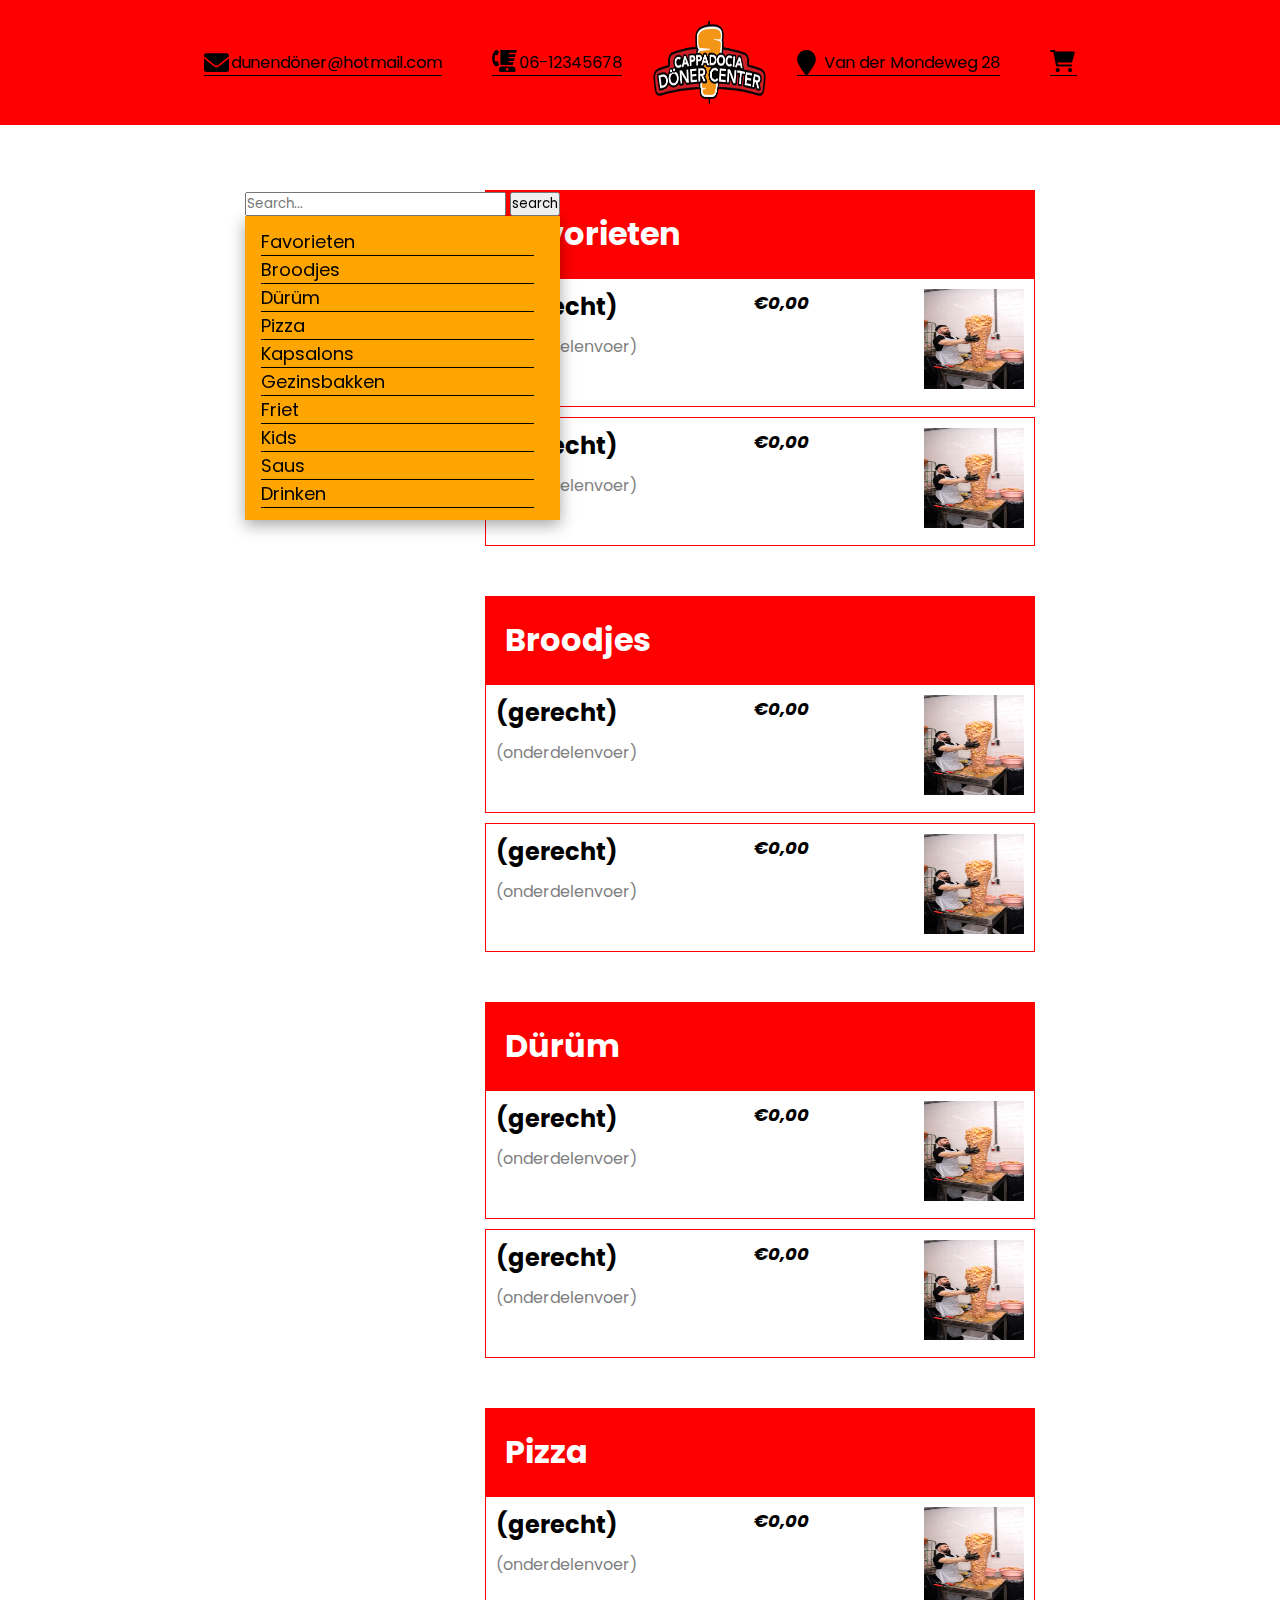
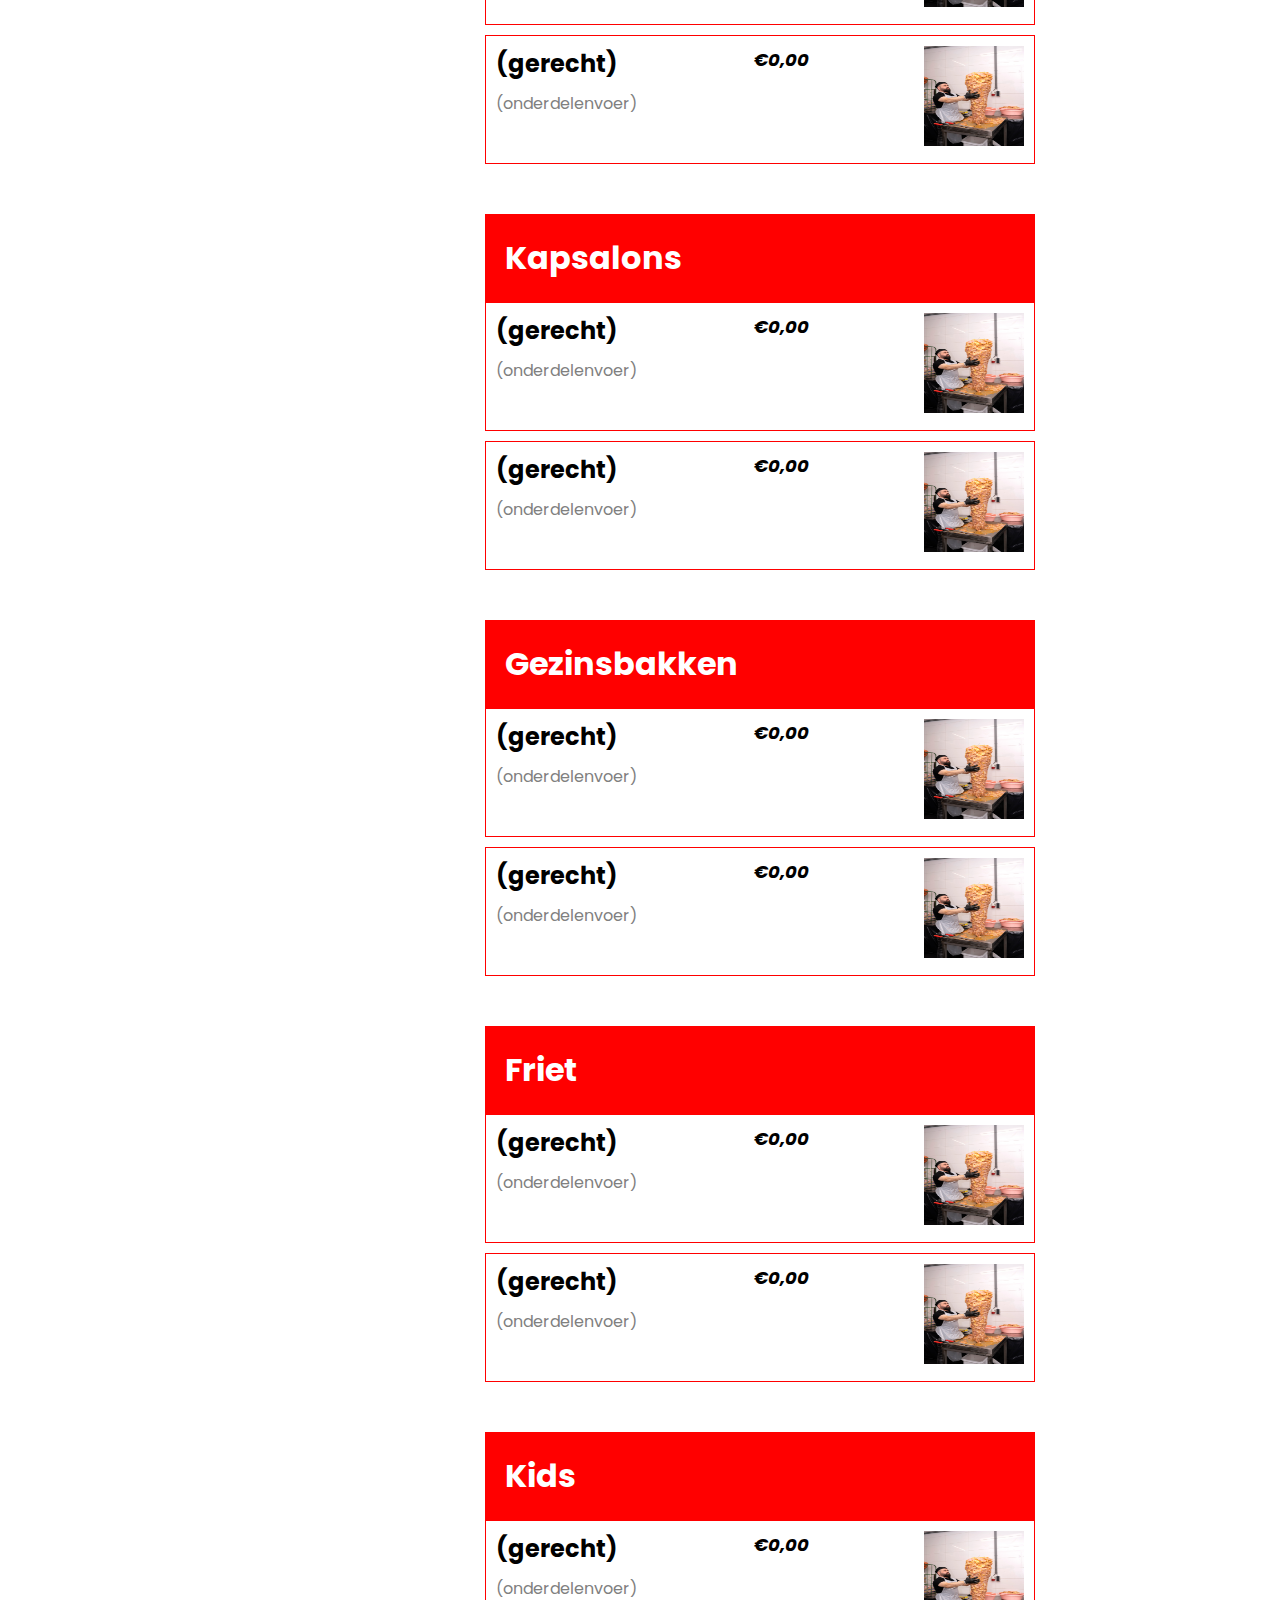
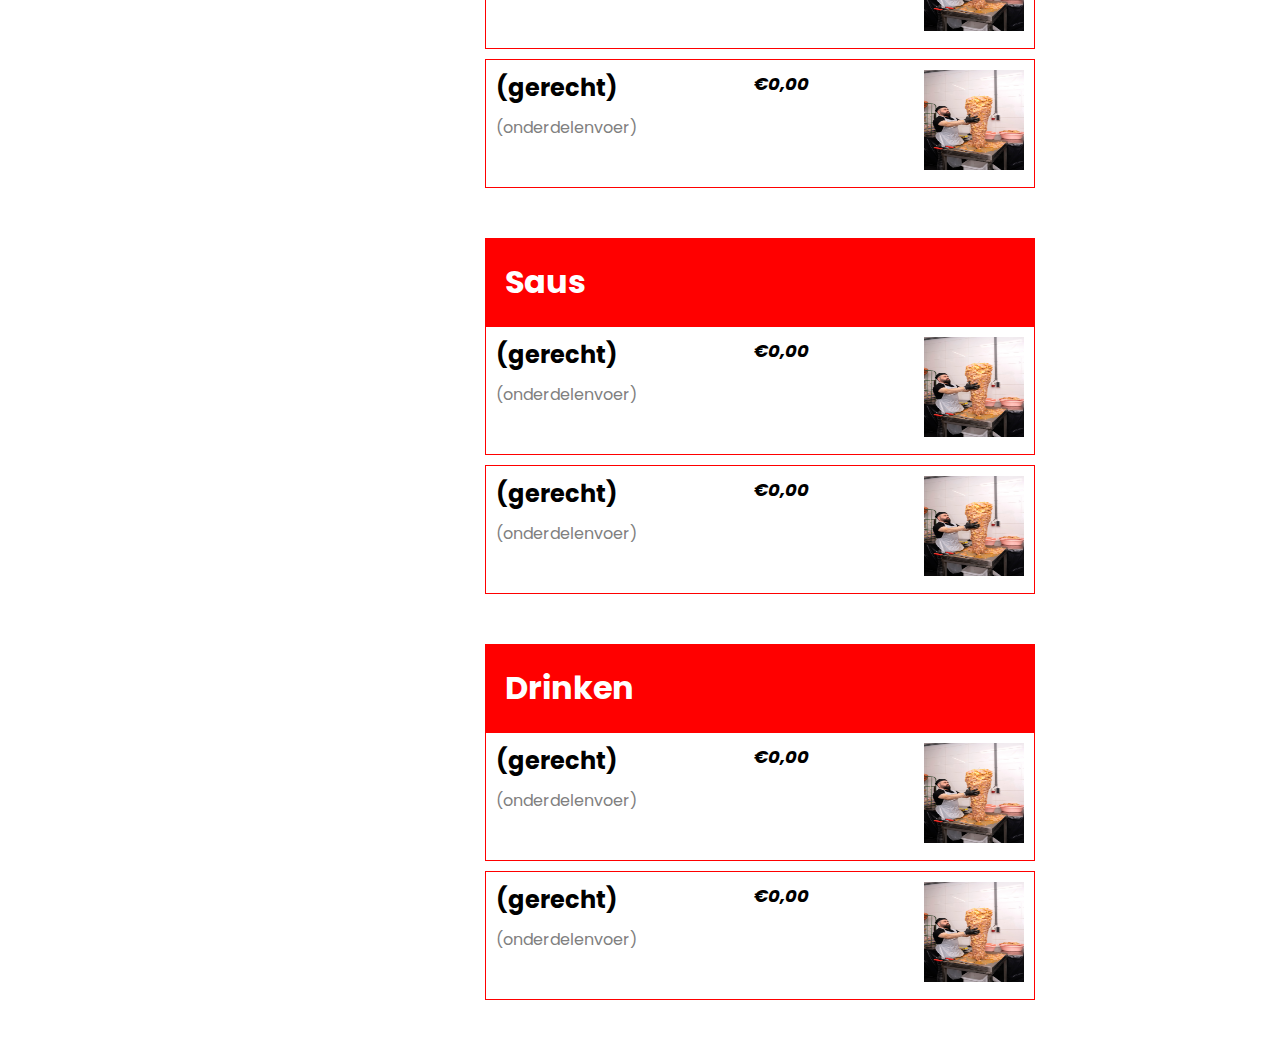
==== commit d24f1082: "js bijgewerkt" ====
--- a/index.html
+++ b/index.html
@@ -31,7 +31,7 @@
           <div class="headertext">
             <div class="adres"></div>
             <a
-              href="https://www.google.com/maps/place/Cafetaria+Haalderen/@51.8863004,5.924765,17z/data=!4m13!1m7!3m6!1s0x47c7a7445b12dedd:0xce36fb5d6a90e5ea!2sVan+der+Mondeweg+28,+6685b,+6685+BP+Haalderen,+Nederland!3b1!8m2!3d51.8863004!4d5.9269537!3m4!1s0x47c7a7445b7cc331:0xe2ee3fc20a90100e!8m2!3d51.8863005!4d5.927035?hl=nl-NL"
+              href="https://www.google.com/maps/place/Cafetaria+Haalderen/@51.8863004,5.924765,17z/data=!4m13!1m7!3m6!1s0x47c7a7445b12dedd:0xce36fb5d6a90e5ea!2sVan+der+Mondeweg+28,+6685b,+6685+BP+Haalderen,+Nederland!3b1!8m2!3d51.8863004!4d5.9269537!3m4!1s0x47c7a7445b7cc331:0xe2ee3fc20a90100e!8m2!3d51.8863005!4d5.927035?hl=nl-NL"target="_blank"
             >
               <p>Van der Mondeweg 28</p>
             </a>
--- a/css/style.css
+++ b/css/style.css
@@ -67,6 +67,7 @@
   padding: 12px 16px;
   background-color: orange;
   width: auto;
+  font-size: large;
   display: flex;
   flex-direction: column;
   box-shadow: rgba(0, 0, 0, 0.35) 0px 5px 15px;
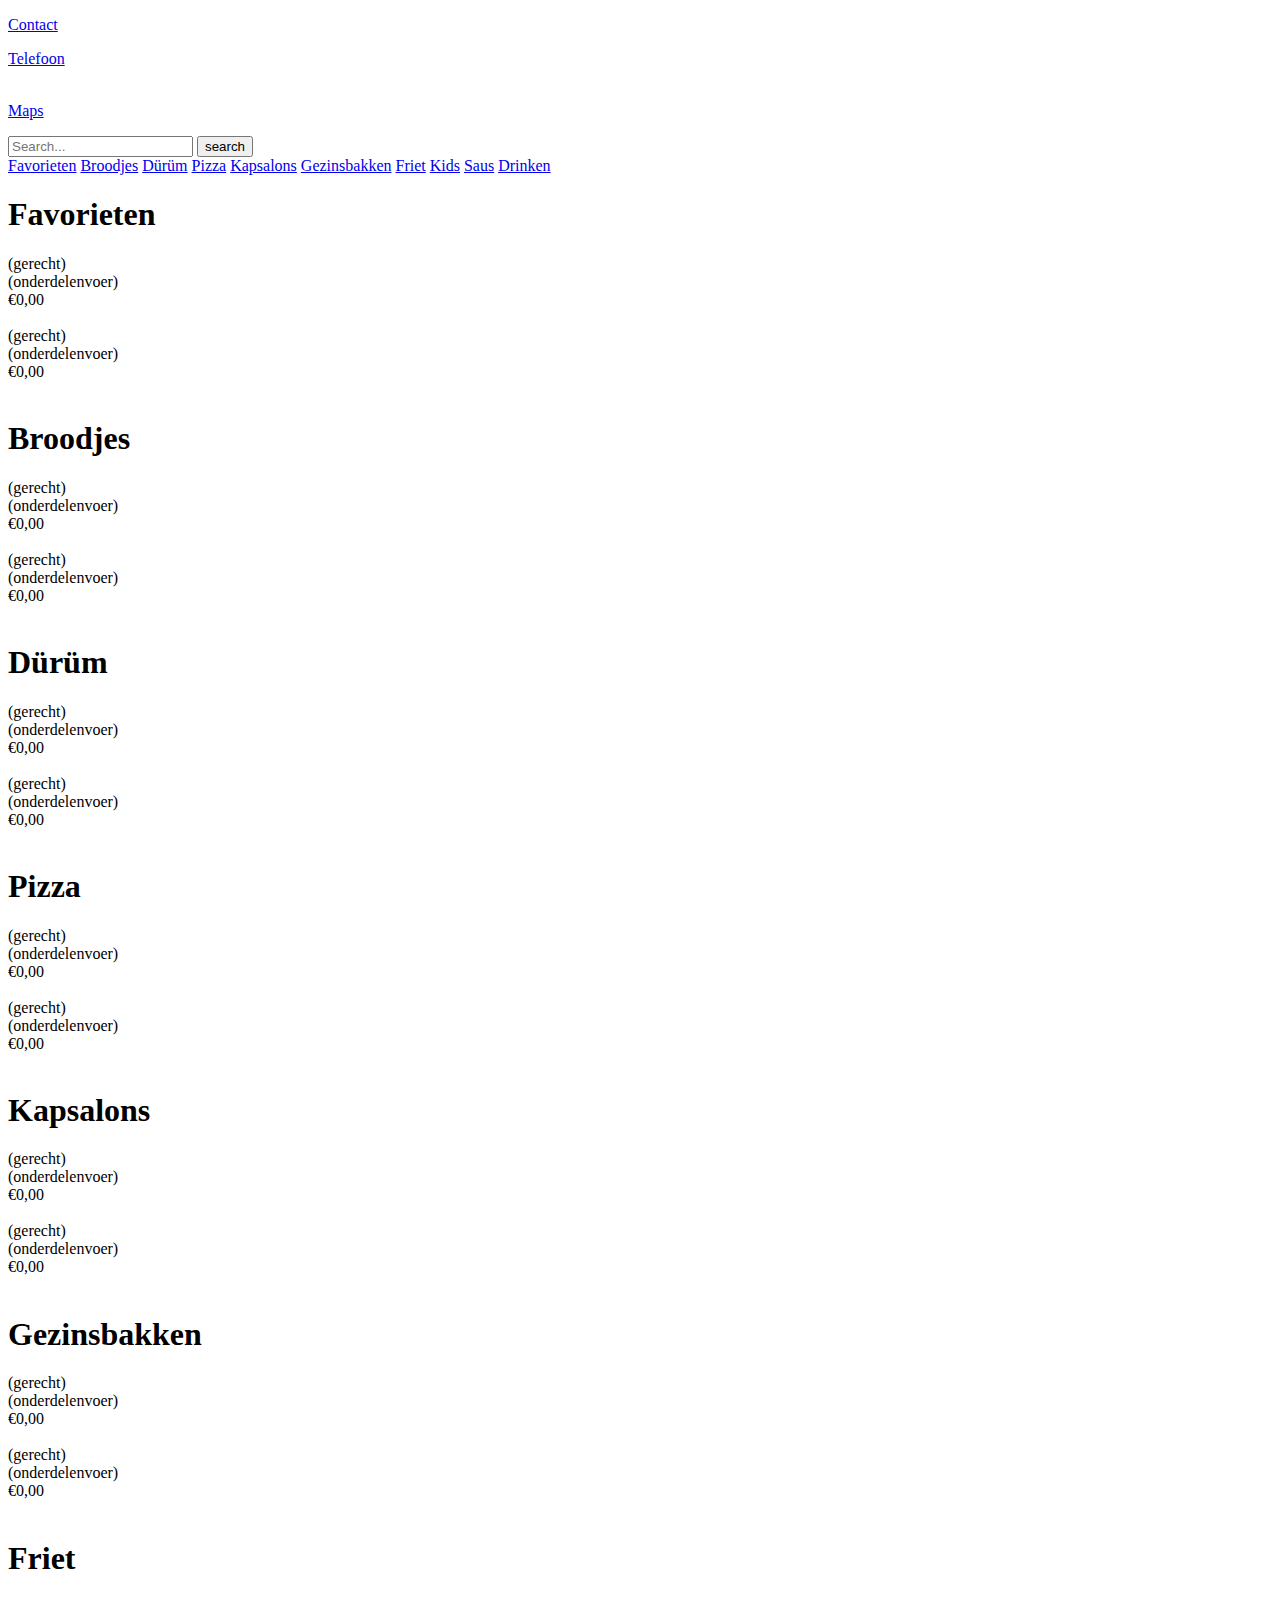
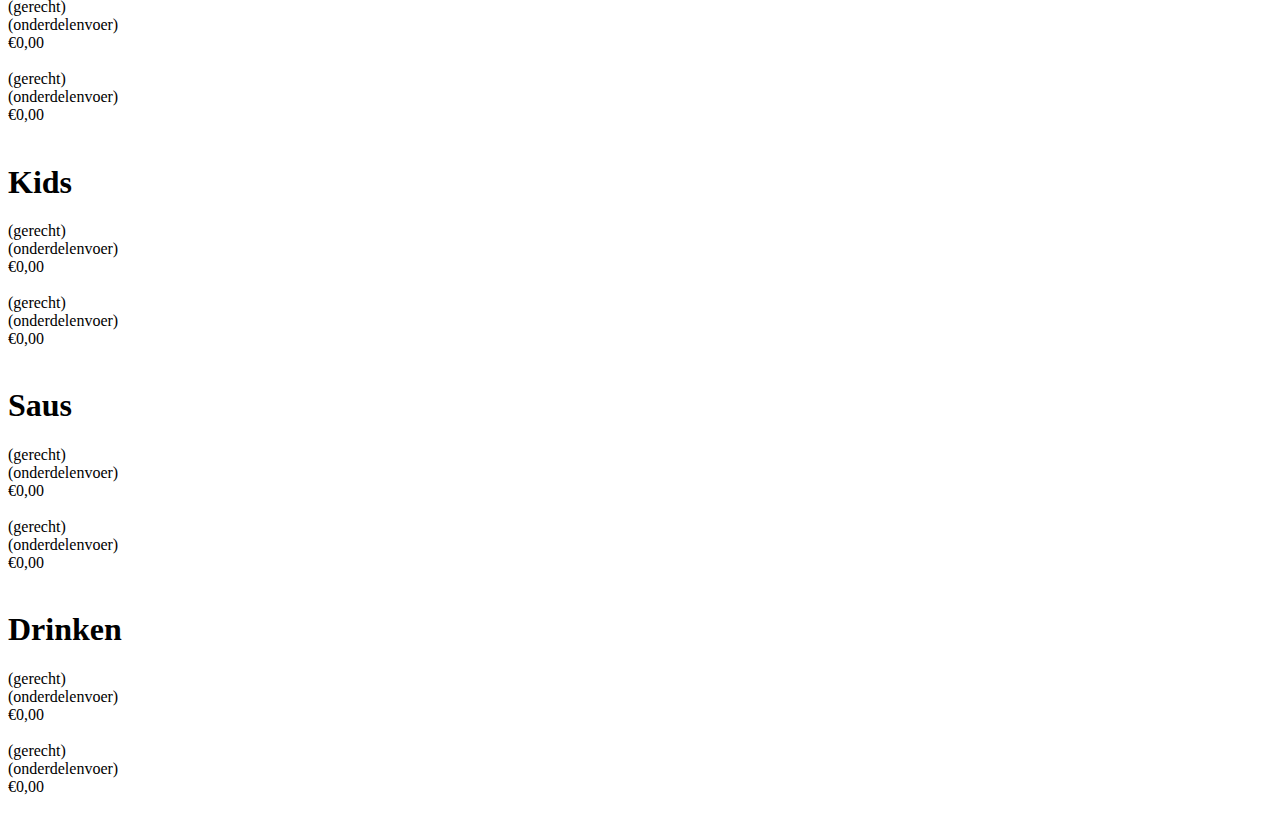
==== commit d13cb374: "inlog scherm toegevoegt" ====
--- a/index.html
+++ b/index.html
@@ -4,7 +4,7 @@
     <meta charset="UTF-8" />
     <meta http-equiv="X-UA-Compatible" content="IE=edge" />
     <meta name="viewport" content="width=device-width, initial-scale=1.0" />
-    <link rel="stylesheet" href="css/style.css" />
+    <link rel="stylesheet" href="/miniCrud/css/style.css" />
     <link rel="preconnect" href="https://fonts.googleapis.com" />
     <link rel="preconnect" href="https://fonts.gstatic.com" crossorigin />
     <link
@@ -19,25 +19,25 @@
         <div class="boxheader">
           <div class="headertext">
             <div class="mail"></div>
-            <a href="/index.html" id="mailIndex">
-              <p>dunendöner@hotmail.com</p>
+            <a href="/miniCrud/index.html" id="mailIndex">
+              <p>Contact</p>
             </a>
           </div>
           <div class="headertext">
             <div class="phone"></div>
-            <a href="tel:06-12345678">06-12345678</a>
-          </div>
-          <img class="imgheader" src="img/logo_465x320.png" alt="" />
+            <a href="tel:06-12345678">Telefoon</a>
+          </div>
+          <img class="imgheader" src="/miniCrud/img/logo_465x320.png" alt="" />
           <div class="headertext">
             <div class="adres"></div>
             <a
               href="https://www.google.com/maps/place/Cafetaria+Haalderen/@51.8863004,5.924765,17z/data=!4m13!1m7!3m6!1s0x47c7a7445b12dedd:0xce36fb5d6a90e5ea!2sVan+der+Mondeweg+28,+6685b,+6685+BP+Haalderen,+Nederland!3b1!8m2!3d51.8863004!4d5.9269537!3m4!1s0x47c7a7445b7cc331:0xe2ee3fc20a90100e!8m2!3d51.8863005!4d5.927035?hl=nl-NL"target="_blank"
             >
-              <p>Van der Mondeweg 28</p>
+              <p>Maps</p>
             </a>
           </div>
           <div class="headertext">
-            <div class="shoppingcard"></div>
+             <a href="/miniCrud/index.html" id="inlogIndex" ><div class="shoppingcard"></div></a>
           </div>
         </div>
       </div>
@@ -79,7 +79,7 @@
               <div class="gerechtendelen">(onderdelenvoer)</div>
             </div>
             <div class="price">€0,00</div>
-            <div class="foodimg"><img src="/img/1240.jpg" alt="" /></div>
+            <div class="foodimg"><img src="/miniCrud/img/1240.jpg" alt="" /></div>
           </div>
           <div class="gerechten">
             <div>
@@ -87,7 +87,7 @@
               <div class="gerechtendelen">(onderdelenvoer)</div>
             </div>
             <div class="price">€0,00</div>
-            <div class="foodimg"><img src="/img/1240.jpg" alt="" /></div>
+            <div class="foodimg"><img src="/miniCrud/img/1240.jpg" alt="" /></div>
           </div>
           <div class="gerechtenlijst">
             <div id="Broodjes" class="gerechtheader">
@@ -99,7 +99,7 @@
                 <div class="gerechtendelen">(onderdelenvoer)</div>
               </div>
               <div class="price">€0,00</div>
-              <div class="foodimg"><img src="/img/1240.jpg" alt="" /></div>
+              <div class="foodimg"><img src="/miniCrud/img/1240.jpg" alt="" /></div>
             </div>
           </div>
           <div class="gerechten">
@@ -108,7 +108,7 @@
               <div class="gerechtendelen">(onderdelenvoer)</div>
             </div>
             <div class="price">€0,00</div>
-            <div class="foodimg"><img src="/img/1240.jpg" alt="" /></div>
+            <div class="foodimg"><img src="/miniCrud/img/1240.jpg" alt="" /></div>
           </div>
         <div class="gerechtenlijst">
           <div id="Durum" class="gerechtheader">
@@ -120,15 +120,15 @@
                 <div class="gerechtendelen">(onderdelenvoer)</div>
               </div>
               <div class="price">€0,00</div>
-              <div class="foodimg"><img src="/img/1240.jpg" alt=""></div>
-            </div>
-          <div class="gerechten">
-            <div>
-              <div class="gerechtenname">(gerecht)</div>
-                <div class="gerechtendelen">(onderdelenvoer)</div>
-              </div>
-              <div class="price">€0,00</div>
-              <div class="foodimg"><img src="/img/1240.jpg" alt=""></div>
+              <div class="foodimg"><img src="/miniCrud/img/1240.jpg" alt=""></div>
+            </div>
+          <div class="gerechten">
+            <div>
+              <div class="gerechtenname">(gerecht)</div>
+                <div class="gerechtendelen">(onderdelenvoer)</div>
+              </div>
+              <div class="price">€0,00</div>
+              <div class="foodimg"><img src="/miniCrud/img/1240.jpg" alt=""></div>
             </div>
         </div>
         <div class="gerechtenlijst">
@@ -141,15 +141,15 @@
                 <div class="gerechtendelen">(onderdelenvoer)</div>
               </div>
               <div class="price">€0,00</div>
-              <div class="foodimg"><img src="/img/1240.jpg" alt=""></div>
-            </div>
-          <div class="gerechten">
-            <div>
-              <div class="gerechtenname">(gerecht)</div>
-                <div class="gerechtendelen">(onderdelenvoer)</div>
-              </div>
-              <div class="price">€0,00</div>
-              <div class="foodimg"><img src="/img/1240.jpg" alt=""></div>
+              <div class="foodimg"><img src="/miniCrud/img/1240.jpg" alt=""></div>
+            </div>
+          <div class="gerechten">
+            <div>
+              <div class="gerechtenname">(gerecht)</div>
+                <div class="gerechtendelen">(onderdelenvoer)</div>
+              </div>
+              <div class="price">€0,00</div>
+              <div class="foodimg"><img src="/miniCrud/img/1240.jpg" alt=""></div>
             </div>
         </div>
         <div class="gerechtenlijst">
@@ -162,15 +162,15 @@
                 <div class="gerechtendelen">(onderdelenvoer)</div>
               </div>
               <div class="price">€0,00</div>
-              <div class="foodimg"><img src="/img/1240.jpg" alt=""></div>
-            </div>
-          <div class="gerechten">
-            <div>
-              <div class="gerechtenname">(gerecht)</div>
-                <div class="gerechtendelen">(onderdelenvoer)</div>
-              </div>
-              <div class="price">€0,00</div>
-              <div class="foodimg"><img src="/img/1240.jpg" alt=""></div>
+              <div class="foodimg"><img src="/miniCrud/img/1240.jpg" alt=""></div>
+            </div>
+          <div class="gerechten">
+            <div>
+              <div class="gerechtenname">(gerecht)</div>
+                <div class="gerechtendelen">(onderdelenvoer)</div>
+              </div>
+              <div class="price">€0,00</div>
+              <div class="foodimg"><img src="/miniCrud/img/1240.jpg" alt=""></div>
             </div>
         </div>
         <div class="gerechtenlijst">
@@ -183,15 +183,15 @@
                 <div class="gerechtendelen">(onderdelenvoer)</div>
               </div>
               <div class="price">€0,00</div>
-              <div class="foodimg"><img src="/img/1240.jpg" alt=""></div>
-            </div>
-          <div class="gerechten">
-            <div>
-              <div class="gerechtenname">(gerecht)</div>
-                <div class="gerechtendelen">(onderdelenvoer)</div>
-              </div>
-              <div class="price">€0,00</div>
-              <div class="foodimg"><img src="/img/1240.jpg" alt=""></div>
+              <div class="foodimg"><img src="/miniCrud/img/1240.jpg" alt=""></div>
+            </div>
+          <div class="gerechten">
+            <div>
+              <div class="gerechtenname">(gerecht)</div>
+                <div class="gerechtendelen">(onderdelenvoer)</div>
+              </div>
+              <div class="price">€0,00</div>
+              <div class="foodimg"><img src="/miniCrud/img/1240.jpg" alt=""></div>
             </div>
         </div>
         <div class="gerechtenlijst">
@@ -204,15 +204,15 @@
                 <div class="gerechtendelen">(onderdelenvoer)</div>
               </div>
               <div class="price">€0,00</div>
-              <div class="foodimg"><img src="/img/1240.jpg" alt=""></div>
-            </div>
-          <div class="gerechten">
-            <div>
-              <div class="gerechtenname">(gerecht)</div>
-                <div class="gerechtendelen">(onderdelenvoer)</div>
-              </div>
-              <div class="price">€0,00</div>
-              <div class="foodimg"><img src="/img/1240.jpg" alt=""></div>
+              <div class="foodimg"><img src="/miniCrud/img/1240.jpg" alt=""></div>
+            </div>
+          <div class="gerechten">
+            <div>
+              <div class="gerechtenname">(gerecht)</div>
+                <div class="gerechtendelen">(onderdelenvoer)</div>
+              </div>
+              <div class="price">€0,00</div>
+              <div class="foodimg"><img src="/miniCrud/img/1240.jpg" alt=""></div>
             </div>
         </div>
         <div class="gerechtenlijst">
@@ -225,15 +225,15 @@
                 <div class="gerechtendelen">(onderdelenvoer)</div>
               </div>
               <div class="price">€0,00</div>
-              <div class="foodimg"><img src="/img/1240.jpg" alt=""></div>
-            </div>
-          <div class="gerechten">
-            <div>
-              <div class="gerechtenname">(gerecht)</div>
-                <div class="gerechtendelen">(onderdelenvoer)</div>
-              </div>
-              <div class="price">€0,00</div>
-              <div class="foodimg"><img src="/img/1240.jpg" alt=""></div>
+              <div class="foodimg"><img src="/miniCrud/img/1240.jpg" alt=""></div>
+            </div>
+          <div class="gerechten">
+            <div>
+              <div class="gerechtenname">(gerecht)</div>
+                <div class="gerechtendelen">(onderdelenvoer)</div>
+              </div>
+              <div class="price">€0,00</div>
+              <div class="foodimg"><img src="/miniCrud/img/1240.jpg" alt=""></div>
             </div>
         </div>
         <div class="gerechtenlijst">
@@ -246,15 +246,15 @@
                 <div class="gerechtendelen">(onderdelenvoer)</div>
               </div>
               <div class="price">€0,00</div>
-              <div class="foodimg"><img src="/img/1240.jpg" alt=""></div>
-            </div>
-          <div class="gerechten">
-            <div>
-              <div class="gerechtenname">(gerecht)</div>
-                <div class="gerechtendelen">(onderdelenvoer)</div>
-              </div>
-              <div class="price">€0,00</div>
-              <div class="foodimg"><img src="/img/1240.jpg" alt=""></div>
+              <div class="foodimg"><img src="/miniCrud/img/1240.jpg" alt=""></div>
+            </div>
+          <div class="gerechten">
+            <div>
+              <div class="gerechtenname">(gerecht)</div>
+                <div class="gerechtendelen">(onderdelenvoer)</div>
+              </div>
+              <div class="price">€0,00</div>
+              <div class="foodimg"><img src="/miniCrud/img/1240.jpg" alt=""></div>
             </div>
         </div>
         <div class="gerechtenlijst">
@@ -267,20 +267,19 @@
                 <div class="gerechtendelen">(onderdelenvoer)</div>
               </div>
               <div class="price">€0,00</div>
-              <div class="foodimg"><img src="/img/1240.jpg" alt=""></div>
-            </div>
-          <div class="gerechten">
-            <div>
-              <div class="gerechtenname">(gerecht)</div>
-                <div class="gerechtendelen">(onderdelenvoer)</div>
-              </div>
-              <div class="price">€0,00</div>
-              <div class="foodimg"><img src="/img/1240.jpg" alt=""></div>
+              <div class="foodimg"><img src="/miniCrud/img/1240.jpg" alt=""></div>
+            </div>
+          <div class="gerechten">
+            <div>
+              <div class="gerechtenname">(gerecht)</div>
+                <div class="gerechtendelen">(onderdelenvoer)</div>
+              </div>
+              <div class="price">€0,00</div>
+              <div class="foodimg"><img src="/miniCrud/img/1240.jpg" alt=""></div>
             </div>
         </div>
         <script src="js/main.js"></script>
       </div>
     </main>
-    <footer></footer>
   </body>
 </html>
